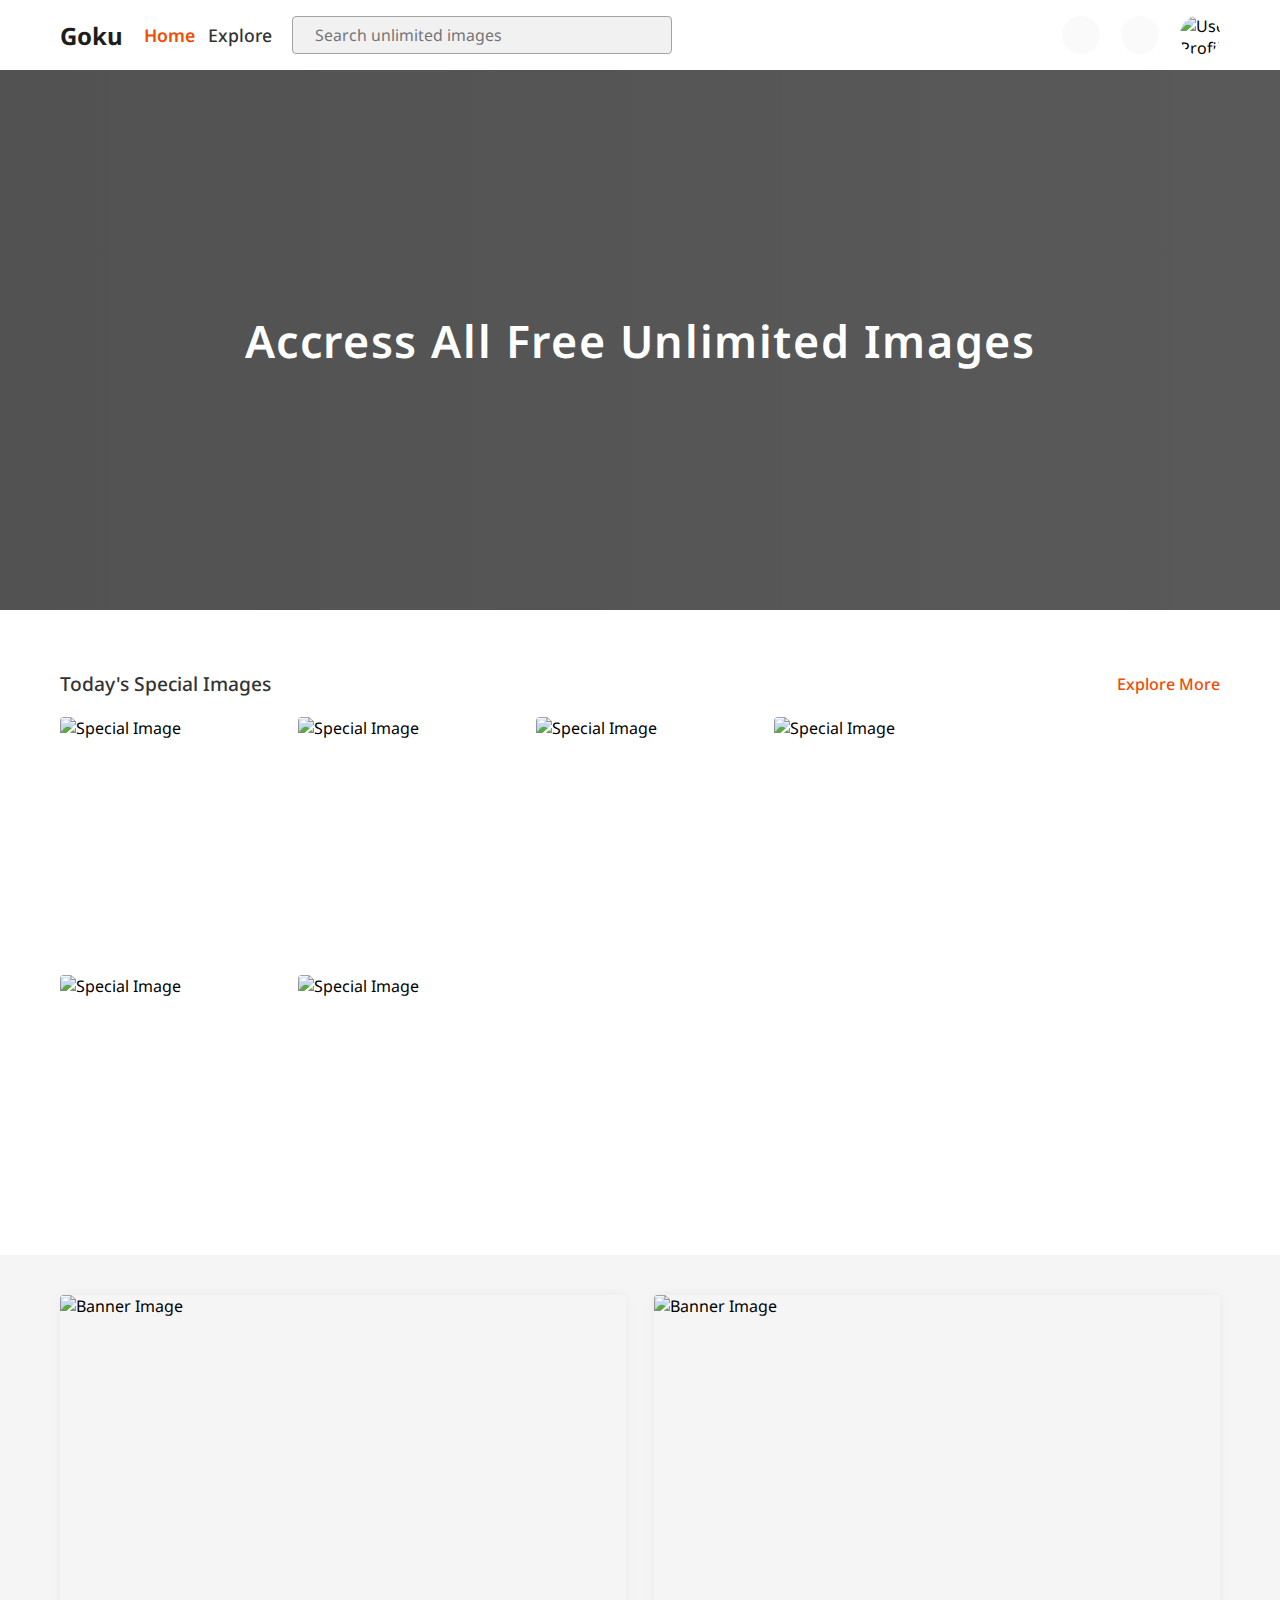
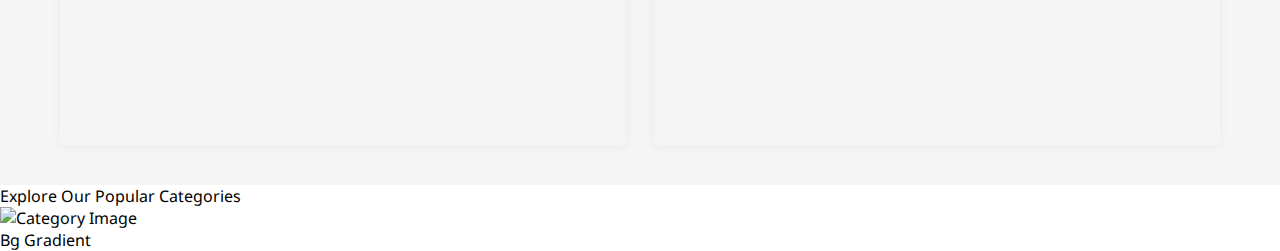
==== index.html @ 4a6ccb80 "added the categories section" ====
<!DOCTYPE html>
<html lang="en">

<head>
    <meta charset="UTF-8">
    <meta http-equiv="X-UA-Compatible" content="IE=edge">
    <meta name="viewport" content="width=device-width, initial-scale=1.0">
    <!-- Font Awesome cdn link -->
    <script src="https://kit.fontawesome.com/676eaf438a.js" crossorigin="anonymous"></script>
    <!-- Custom Css link -->
    <link rel="stylesheet" href="./style.css">
    <title>Photo Collection</title>
</head>

<body>

    <div class="main_section" id="main_section">
        <!-- Navbar Section -->
        <nav>
            <div class="nav_left_section">
                <div class="logo_section">
                    <a href="#">Goku</a>
                </div>
                <div class="nav_items">
                    <a href="#" class="active">Home</a>
                    <a href="#">Explore</a>
                </div>
                <div class="search_section">
                    <i class="fa-solid fa-search"></i>
                    <input type="text" class="search_input" placeholder="Search unlimited images">
                </div>
            </div>
            <div class="nav_right_section">
                <div class="nav_icon favourite_section">
                    <i class="fa-solid fa-heart"></i>
                </div>
                <div class="nav_icon notification_section" id="notify_toggle">
                    <i class="fa-solid fa-bell" id="notify_icon"></i>
                </div>
                <!-- If user is logged in then they can see the profile detail -->
                <div class="profile_section" id="profile_toggle">
                    <img src="https://cdn.pixabay.com/photo/2022/07/24/23/46/artificial-intelligence-7342613_960_720.jpg"
                        alt="User Profile Picture" class="profile_pic">
                </div>
                <!-- If user is not logged in then have to create account -->
                <!-- <div class="button_section"></div> -->
            </div>
        </nav>
        <!-- When clickable action perform on notification and user profile -->
        <!-- For Notification Section -->
        <div class="notification_box" id="notification_box">
            <i class="fa-solid fa-caret-up notify_indicator"></i>
            <div class="notification_title">Latest Updates</div>
            <div class="all_notification_box">
                <div class="notification_card">
                    <img src="https://cdn.pixabay.com/photo/2022/07/24/23/46/artificial-intelligence-7342613_960_720.jpg"
                        alt="Notification Image" class="notfy_img">
                    <p class="notify_name">
                        <strong>Goku</strong> posted "It's nice image i have see.." Image.
                    </p>
                </div>
                <div class="notification_card">
                    <img src="https://cdn.pixabay.com/photo/2022/07/24/23/46/artificial-intelligence-7342613_960_720.jpg"
                        alt="Notification Image" class="notfy_img">
                    <p class="notify_name">
                        <strong>Goku</strong> posted "It's nice image i have see.." Image.
                    </p>
                </div>
                <div class="notification_card">
                    <img src="https://cdn.pixabay.com/photo/2022/07/24/23/46/artificial-intelligence-7342613_960_720.jpg"
                        alt="Notification Image" class="notfy_img">
                    <p class="notify_name">
                        <strong>Goku</strong> posted "It's nice image i have see.." Image.
                    </p>
                </div>
                <div class="notification_card">
                    <img src="https://cdn.pixabay.com/photo/2022/07/24/23/46/artificial-intelligence-7342613_960_720.jpg"
                        alt="Notification Image" class="notfy_img">
                    <p class="notify_name">
                        <strong>Goku</strong> posted "It's nice image i have see.." Image.
                    </p>
                </div>
                <div class="notification_card">
                    <img src="https://cdn.pixabay.com/photo/2022/07/24/23/46/artificial-intelligence-7342613_960_720.jpg"
                        alt="Notification Image" class="notfy_img">
                    <p class="notify_name">
                        <strong>Goku</strong> posted "It's nice image i have see.." Image.
                    </p>
                </div>
                <div class="notification_card">
                    <img src="https://cdn.pixabay.com/photo/2022/07/24/23/46/artificial-intelligence-7342613_960_720.jpg"
                        alt="Notification Image" class="notfy_img">
                    <p class="notify_name">
                        <strong>Goku</strong> posted "It's nice image i have see.." Image.
                    </p>
                </div>
                <div class="notification_card">
                    <img src="https://cdn.pixabay.com/photo/2022/07/24/23/46/artificial-intelligence-7342613_960_720.jpg"
                        alt="Notification Image" class="notfy_img">
                    <p class="notify_name">
                        <strong>Goku</strong> posted "It's nice image i have see.." Image.
                    </p>
                </div>
                <div class="notification_card">
                    <img src="https://cdn.pixabay.com/photo/2022/07/24/23/46/artificial-intelligence-7342613_960_720.jpg"
                        alt="Notification Image" class="notfy_img">
                    <p class="notify_name">
                        <strong>Goku</strong> posted "It's nice image i have see.." Image.
                    </p>
                </div>
                <div class="notification_card">
                    <img src="https://cdn.pixabay.com/photo/2022/07/24/23/46/artificial-intelligence-7342613_960_720.jpg"
                        alt="Notification Image" class="notfy_img">
                    <p class="notify_name">
                        <strong>Goku</strong> posted "It's nice image i have see.." Image.
                    </p>
                </div>
                <div class="notification_card">
                    <img src="https://cdn.pixabay.com/photo/2022/07/24/23/46/artificial-intelligence-7342613_960_720.jpg"
                        alt="Notification Image" class="notfy_img">
                    <p class="notify_name">
                        <strong>Goku</strong> posted "It's nice image i have see.." Image.
                    </p>
                </div>
                <div class="notification_card">
                    <img src="https://cdn.pixabay.com/photo/2022/07/24/23/46/artificial-intelligence-7342613_960_720.jpg"
                        alt="Notification Image" class="notfy_img">
                    <p class="notify_name">
                        <strong>Goku</strong> posted "It's nice image i have see.." Image.
                    </p>
                </div>
                <div class="notification_card">
                    <img src="https://cdn.pixabay.com/photo/2022/07/24/23/46/artificial-intelligence-7342613_960_720.jpg"
                        alt="Notification Image" class="notfy_img">
                    <p class="notify_name">
                        <strong>Goku</strong> posted "It's nice image i have see.." Image.
                    </p>
                </div>
                <div class="notification_card">
                    <img src="https://cdn.pixabay.com/photo/2022/07/24/23/46/artificial-intelligence-7342613_960_720.jpg"
                        alt="Notification Image" class="notfy_img">
                    <p class="notify_name">
                        <strong>Goku</strong> posted "It's nice image i have see.." Image.
                    </p>
                </div>
                <div class="notification_card">
                    <img src="https://cdn.pixabay.com/photo/2022/07/24/23/46/artificial-intelligence-7342613_960_720.jpg"
                        alt="Notification Image" class="notfy_img">
                    <p class="notify_name">
                        <strong>Goku</strong> posted "It's nice image i have see.." Image.
                    </p>
                </div>
                <div class="notification_card">
                    <img src="https://cdn.pixabay.com/photo/2022/07/24/23/46/artificial-intelligence-7342613_960_720.jpg"
                        alt="Notification Image" class="notfy_img">
                    <p class="notify_name">
                        <strong>Goku</strong> posted "It's nice image i have see.." Image.
                    </p>
                </div>
                <div class="notification_card">
                    <img src="https://cdn.pixabay.com/photo/2022/07/24/23/46/artificial-intelligence-7342613_960_720.jpg"
                        alt="Notification Image" class="notfy_img">
                    <p class="notify_name">
                        <strong>Goku</strong> posted "It's nice image i have see.." Image.
                    </p>
                </div>
                <div class="notification_card">
                    <img src="https://cdn.pixabay.com/photo/2022/07/24/23/46/artificial-intelligence-7342613_960_720.jpg"
                        alt="Notification Image" class="notfy_img">
                    <p class="notify_name">
                        <strong>Goku</strong> posted "It's nice image i have see.." Image.
                    </p>
                </div>
            </div>
        </div>
        <!-- For Profile Section -->
        <div class="profile_box" id="profile_box">
            <i class="fa-solid fa-caret-up box_indicator"></i>
            <!-- <i class="fa-solid fa-chevron-up box_indicator"></i> -->
            <div class="user_name">Gokarna Adhikari</div>
            <div class="divider"></div>
            <div class="profile_action_box">
                <div class="action_card">
                    <div class="action_icon"><i class="fa-solid fa-upload"></i></div>
                    <div class="action_name">Upload Image</div>
                </div>
                <div class="divider"></div>
                <div class="action_card">
                    <div class="action_icon"><i class="fa-solid fa-user"></i></div>
                    <div class="action_name">My Account</div>
                </div>
                <div class="action_card">
                    <div class="action_icon"><i class="fa-solid fa-gear"></i></div>
                    <div class="action_name">Settings</div>
                </div>
                <div class="action_card">
                    <div class="action_icon"><i class="fa-solid fa-right-from-bracket"></i></div>
                    <div class="action_name">Logout</div>
                </div>
            </div>
        </div>
        <!-- ============================================================== -->
        <!-- Home, search, login/registe, upload, profile(settings, notification, logout) -->
        <!-- ============================================================== -->
        <!-- Hero Section -->
        <div class="hero_section">
            <div class="hero_title">Accress All Free Unlimited Images</div>
        </div>
        <!-- hero section images height will be 60vh only -->
        <!-- We picked these images to surprise you -->
        <div class="today_special">
            <div class="title_action_section">
                <div class="box_title">Today's Special Images</div>
                <a href="#">Explore More <i class="fa-solid fa-arrow-right"></i></a>
            </div>
            <div class="images_section">
                <div class="image_card">
                    <img src="https://cdn.pixabay.com/photo/2023/04/18/15/18/ai-generated-7935368_640.jpg"
                        alt="Special Image" class="special_img">
                    <div class="image_action_section">
                        <div class="image_name">
                            <h5 class="image_title">AI Created Cat Image</h5>
                            <a href="#" download><i class="fa-solid fa-download"></i></a>
                        </div>
                        <div class="image_action">
                            <button class="btn save"><i class="fa-solid fa-heart"></i></button>
                            <button class="btn share"><i class="fa-solid fa-share"></i></button>
                        </div>
                    </div>
                </div>
                <div class="image_card">
                    <img src="https://cdn.pixabay.com/photo/2023/05/01/02/23/ai-generated-7962006_640.jpg"
                        alt="Special Image" class="special_img">
                    <div class="image_action_section">
                        <div class="image_name">
                            <h5 class="image_title">AI Created Cat Image</h5>
                            <a href="#" download><i class="fa-solid fa-download"></i></a>
                        </div>
                        <div class="image_action">
                            <button class="btn save"><i class="fa-solid fa-heart"></i></button>
                            <button class="btn share"><i class="fa-solid fa-share"></i></button>
                        </div>
                    </div>
                </div>
                <div class="image_card">
                    <img src="https://cdn.pixabay.com/photo/2023/05/01/01/53/ai-generated-7961999_640.jpg"
                        alt="Special Image" class="special_img">
                    <div class="image_action_section">
                        <div class="image_name">
                            <h5 class="image_title">AI Created Cat Image</h5>
                            <a href="#" download><i class="fa-solid fa-download"></i></a>
                        </div>
                        <div class="image_action">
                            <button class="btn save"><i class="fa-solid fa-heart"></i></button>
                            <button class="btn share"><i class="fa-solid fa-share"></i></button>
                        </div>
                    </div>
                </div>
                <div class="image_card">
                    <img src="https://cdn.pixabay.com/photo/2023/02/06/21/32/ai-generated-7772790_640.jpg"
                        alt="Special Image" class="special_img">
                    <div class="image_action_section">
                        <div class="image_name">
                            <h5 class="image_title">AI Created Cat Image</h5>
                            <a href="#" download><i class="fa-solid fa-download"></i></a>
                        </div>
                        <div class="image_action">
                            <button class="btn save"><i class="fa-solid fa-heart"></i></button>
                            <button class="btn share"><i class="fa-solid fa-share"></i></button>
                        </div>
                    </div>
                </div>
                <div class="image_card">
                    <img src="https://cdn.pixabay.com/photo/2023/05/06/18/29/ai-generated-7974904_640.jpg"
                        alt="Special Image" class="special_img">
                    <div class="image_action_section">
                        <div class="image_name">
                            <h5 class="image_title">AI Created Cat Image</h5>
                            <a href="#" download><i class="fa-solid fa-download"></i></a>
                        </div>
                        <div class="image_action">
                            <button class="btn save"><i class="fa-solid fa-heart"></i></button>
                            <button class="btn share"><i class="fa-solid fa-share"></i></button>
                        </div>
                    </div>
                </div>
                <div class="image_card">
                    <img src="https://cdn.pixabay.com/photo/2023/04/16/19/11/dog-7930979_640.jpg" alt="Special Image"
                        class="special_img">
                    <div class="image_action_section">
                        <div class="image_name">
                            <h5 class="image_title">AI Created Cat Image</h5>
                            <a href="#" download><i class="fa-solid fa-download"></i></a>
                        </div>
                        <div class="image_action">
                            <button class="btn save"><i class="fa-solid fa-heart"></i></button>
                            <button class="btn share"><i class="fa-solid fa-share"></i></button>
                        </div>
                    </div>
                </div>
            </div>
        </div>
        <!-- Banner Section -->
        <div class="banner_section">
            <div class="banner_card">
                <img src="./img/banner1.png" alt="Banner Image" class="banner_img">
            </div>
            <div class="banner_card">
                <img src="./img/banner2.png" alt="Banner Image" class="banner_img">
            </div>
        </div>
        <!-- Popular Categories Images -->
        <div class="categories_section">
            <div class="category_title">Explore Our Popular Categories</div>
            <div class="category_box">
                <div class="category_card">
                    <img src="./img/bg1.png" alt="Category Image" class="cat_img">
                    <div class="cat_title">Bg Gradient</div>
                </div>
            </div>
        </div>
        
    </div>

    <!-- Custom JavaScript Cdn link -->
    <script src="./main.js"></script>

</body>

</html>
---- style.css ----
/*  */
@import url('https://fonts.googleapis.com/css2?family=Noto+Sans:wght@300;400;500;600&display=swap');

*{
    margin: 0;
    padding: 0;
    box-sizing: border-box;
    font-family: 'Noto Sans', sans-serif;
}

a{
    text-decoration: none;
}
li{
    list-style-type: none;
}

/* Create own custom scrollbar */
/* Width */
::-webkit-scrollbar{
    width: 5px;
}
/* Scrollbar Track */
::-webkit-scrollbar-track{
    background: #f0f0f0;
}
/* Scrollbar Handle */
::-webkit-scrollbar-thumb{
    background: #a8a8a8;
}
/* Scrollbar Handle Hover */
::-webkit-scrollbar-thumb:hover{
    background: #9a9a9a;
}


/* Main Section */
.main_section{
    width: 100%;
    min-height: 100vh;
    background: #ffffff;
}

/* Navbar Section */
nav{
    width: 100%;
    height: auto;
    display: flex;
    align-items: center;
    justify-content: space-between;
    padding: 15px 60px;
    transition: all 0.3s ease-out;
}
nav.fixed{
    position: fixed;
    width: 100%;
    height: auto;
    display: flex;
    align-items: center;
    justify-content: space-between;
    padding: 10px 60px;
    background: #fefefe;
    box-shadow: 0 1px 2px rgba(0, 0, 0, 0.2);
    z-index: 1;
}

/* Left Section */
.nav_left_section{
    display: flex;
    align-items: center;
    gap: 1.3rem;
}
.logo_section a{
    font-size: 1.5rem;
    font-weight: 700;
    color: #1d1d1d;
}
.nav_items{
    display: flex;
    align-items: center;
    column-gap: 0.8rem;
    transition: 0.5s ease-out;
}
.nav_items a{
    font-size: 1.1rem;
    font-weight: 500;
    color: #333333;
    transition: 0.5s ease-out;
}
.nav_items a:hover{
    color: #f14c05;
}
.nav_items .active{
    font-size: 1.1rem;
    font-weight: 600;
    color: #f14c05;
}
.search_section{
    width: 380px;
    height: 38px;
    display: flex;
    align-items: center;
    column-gap: 0.7rem;
    background: #f1f1f1;
    border: 1px solid #a3a3a3;
    border-radius: 4px;
    overflow: hidden;
    padding: 0 10px;
}
.search_section i{
    font-size: 1.0rem;
    color: #1d1d1d;
}
.search_input{
    width: 100%;
    height: 100%;
    font-size: 0.99rem;
    color: #1d1d1d;
    outline: none;
    border: none;
    background: transparent;
}

/* Right Section */
.nav_right_section{
    display: flex;
    align-items: center;
    gap: 1.3rem;
}
.nav_icon{
    width: 38px;
    height: 38px;
    border-radius: 50%;
    background: #fafafa;
    display: flex;
    align-items: center;
    justify-content: center;
    cursor: pointer;
    transition: all 0.5s ease-out;
}
.nav_icon i{
    font-size: 1.3rem;
    color: #333333;
    transition: all 0.5s ease-out;
}
.nav_icon:hover{
    background: #dedede;
}
.nav_icon:hover i{
    color: #f14c05;
}
.notification_active{
    background: #dedede;
    color: #f14c05;
}
.profile_section{
    width: 40px;
    height: 40px;
    border-radius: 50%;
    cursor: pointer;
    overflow: hidden;
}
.profile_section img{
    width: 100%;
    height: 100%;
    object-fit: cover;
    object-position: center;
}

/* For Click to Show Notification */
.notification_box{
    position: fixed;
    float: right;
    right: -100%;
    top: 9%;
    width: 390px;
    min-height: 78vh;
    max-height: 85vh;
    background: #ffffff;
    box-shadow: 0 1px 20px rgba(0, 0, 0, 0.2);
    border-radius: 4px;
    padding: 20px;
    display: flex;
    align-items: center;
    flex-direction: column;
    gap: 1.2rem;
    border: 1px solid #dfdfdf;
    transition: all 0.2s ease-out;
    z-index: 1;
}
.notify_indicator{
    position: absolute;
    top: -5%;
    right: 27%;
    font-size: 3.7rem;
    color: #ffffff;
}
.notification_title{
    font-size: 1.3rem;
    font-weight: 600;
    color: #1d1d1d;
    padding: 10px 20px;
    text-align: center;
}
.all_notification_box{
    width: 100%;
    max-height: 65vh;
    overflow-y: scroll;
}
.all_notification_box ::-webkit-scrollbar{
    display: none !important;
}
.notification_card{
    display: flex;
    align-items: flex-start;
    column-gap: 0.7rem;
    padding: 10px;
    border-radius: 4px;
    background: transparent;
    margin-bottom: 1.0rem;
    cursor: pointer;
    transition: 0.2s ease-out;
}
.notification_card img{
    width: 30px;
    height: 30px;
    border-radius: 50%;
}
.notify_name{
    font-size: 0.92rem;
    color: #1d1d1d;
}
.notification_card:hover{
    background: #dedede;
}

/* For Click to Show Profile Section */
.profile_box{
    position: fixed;
    float: right;
    right: -100%;
    top: 9%;
    width: 250px;
    max-height: 45vh;
    background: #ffffff;
    box-shadow: 0 1px 20px rgba(0, 0, 0, 0.2);
    border-radius: 4px;
    padding: 20px;
    display: flex;
    align-items: center;
    flex-direction: column;
    /* border: 1px solid #dfdfdf; */
    /* border: 1px solid #a8a8a8; */
    border: 1px solid #dfdfdf;
    transition: all 0.2s ease-out;
    z-index: 1;
}
.box_indicator{
    position: absolute;
    top: -9%;
    right: 18%;
    font-size: 3.7rem;
    color: #ffffff;
}
.user_name{
    font-size: 1.2rem;
    font-weight: 600;
    color: #1d1d1d;
    letter-spacing: 0.07rem;
}
.divider{
    width: 100%;
    height: 1px;
    background: #dedede;
    margin: 0.6rem 0;
}
.profile_action_box{
    width: 100%;
    height: auto;
}
.action_card{
    display: flex;
    align-items: center;
    column-gap: 0.9rem;
    background: transparent;
    transition: 0.3s ease-out;
    cursor: pointer;
    padding: 10px;
    border-radius: 4px;
}
.action_card:hover{
    background: #dedede;
}
.action_card .action_icon{
    width: 30px;
    height: 30px;
    display: flex;
    align-items: center;
    justify-content: center;
}
.action_icon i{
    font-size: 1.2rem;
    color: #1d1d1d;
}
.action_name{
    font-size: 1.2rem;
    font-weight: 500;
    color: #1d1d1d;
}



/* Hero Section */
.hero_section{
    width: 100%;
    height: 60vh;
    background: linear-gradient(to right, rgba(0, 0, 0, 0.68), rgba(0, 0, 0, 0.67), rgba(0, 0, 0, 0.66), rgba(0, 0, 0, 0.65)), url("./img/bg3.png") no-repeat;
    background-size: cover;
    background-position: center center;
    display: flex;
    align-items: center;
    justify-content: center;
    flex-direction: column;
}
.hero_title{
    font-size: 2.8rem;
    font-weight: 600;
    letter-spacing: 0.1rem;
    color: #ffffff;
}

/* Today Special Images Section */
.today_special{
    width: 100%;
    height: auto;
    display: flex;
    align-items: flex-start;
    flex-direction: column;
    padding: 40px 60px;
}
.title_action_section{
    width: 100%;
    height: auto;
    display: flex;
    align-items: center;
    justify-content: space-between;
    padding: 20px 0;
}
.box_title{
    font-size: 1.2rem;
    font-weight: 500;
    color: #333333;
}
.title_action_section a{
    font-size: 1.0rem;
    font-weight: 500;
    color: #f14c05;
}
.images_section{
    width: 100%;
    height: auto;
    display: flex;
    align-items: flex-start;
    flex-wrap: wrap;
    gap: 1.12rem;
}
.image_card{
    position: relative;
    width: 220px;
    height: 240px;
    border-radius: 4px;
    cursor: pointer;
    overflow: hidden;
    transition: opacity 0.5s ease-out;
}
.image_card img{
    width: 100%;
    height: 100%;
    transition: 0.5s ease-out;
}
/* On Card Hover */
.image_action_section{
    opacity: 0;
    transition: 0.5s ease-out;
}
.image_name{
    position: absolute;
    bottom: 0;
    left: 0;
    right: 0;
    width: 100%;
    height: auto;
    background: linear-gradient(to bottom, rgba(0, 0, 0, 0.05), rgba(0, 0, 0, 0.15), rgba(0, 0, 0, 0.35), rgba(0, 0, 0, 0.45), rgba(0, 0, 0, 0.65), rgba(0, 0, 0, 0.75));
    display: flex;
    align-items: center;
    justify-content: space-between;
    padding: 12px;
    z-index: 1;
    transition: 0.5s ease-out;
}
.image_name .image_title{
    font-size: 0.89rem;
    font-weight: 500;
    color: #ffffff;
}
.image_name a{
    font-size: 1.3rem;
    color: #f14c05;
    background: transparent;
    transition: transform 0.3s ease-out;
}
.image_name a:hover{
    transform: scale(1.1);
}

.image_action{
    position: absolute;
    float: right;
    top: 0;
    right: 0;
    width: auto;
    height: 100%;
    background: linear-gradient(to right, rgba(0, 0, 0, 0.05), rgba(0, 0, 0, 0.15), rgba(0, 0, 0, 0.35), rgba(0, 0, 0, 0.45), rgba(0, 0, 0, 0.65), rgba(0, 0, 0, 0.75));
    display: flex;
    align-items: flex-start;
    justify-content: start;
    flex-direction: column;
    row-gap: 1.2rem;
    padding: 12px 15px;
    transition: 0.5s ease-out;
}
.image_action button{
    outline: none;
    border: none;
    background: transparent;
    font-size: 1.3rem;
    color: #f14c05;
    background: transparent;
    cursor: pointer;
    transition: transform 0.3s ease-out;
}
.image_action button:hover{
    transform: scale(1.1);
}
.image_card:hover .image_action_section{
    opacity: 1;
    transition: 0.5s ease-out;
}

/* Banner SEction */
.banner_section{
    width: 100%;
    height: auto;
    background: rgba(0, 0, 0, 0.04);
    display: flex;
    align-items: center;
    gap: 1.7rem;
    padding: 40px 60px;
}
.banner_card{
    width: 49%;
    height: 50vh;
    border-radius: 4px;
    box-shadow: 0 0.5px 12px rgba(0, 0, 0, 0.05);
    overflow: hidden;
}
.banner_card img{
    width: 100%;
    height: 100%;
    object-fit: cover;
    object-position: center;
}






/*  */
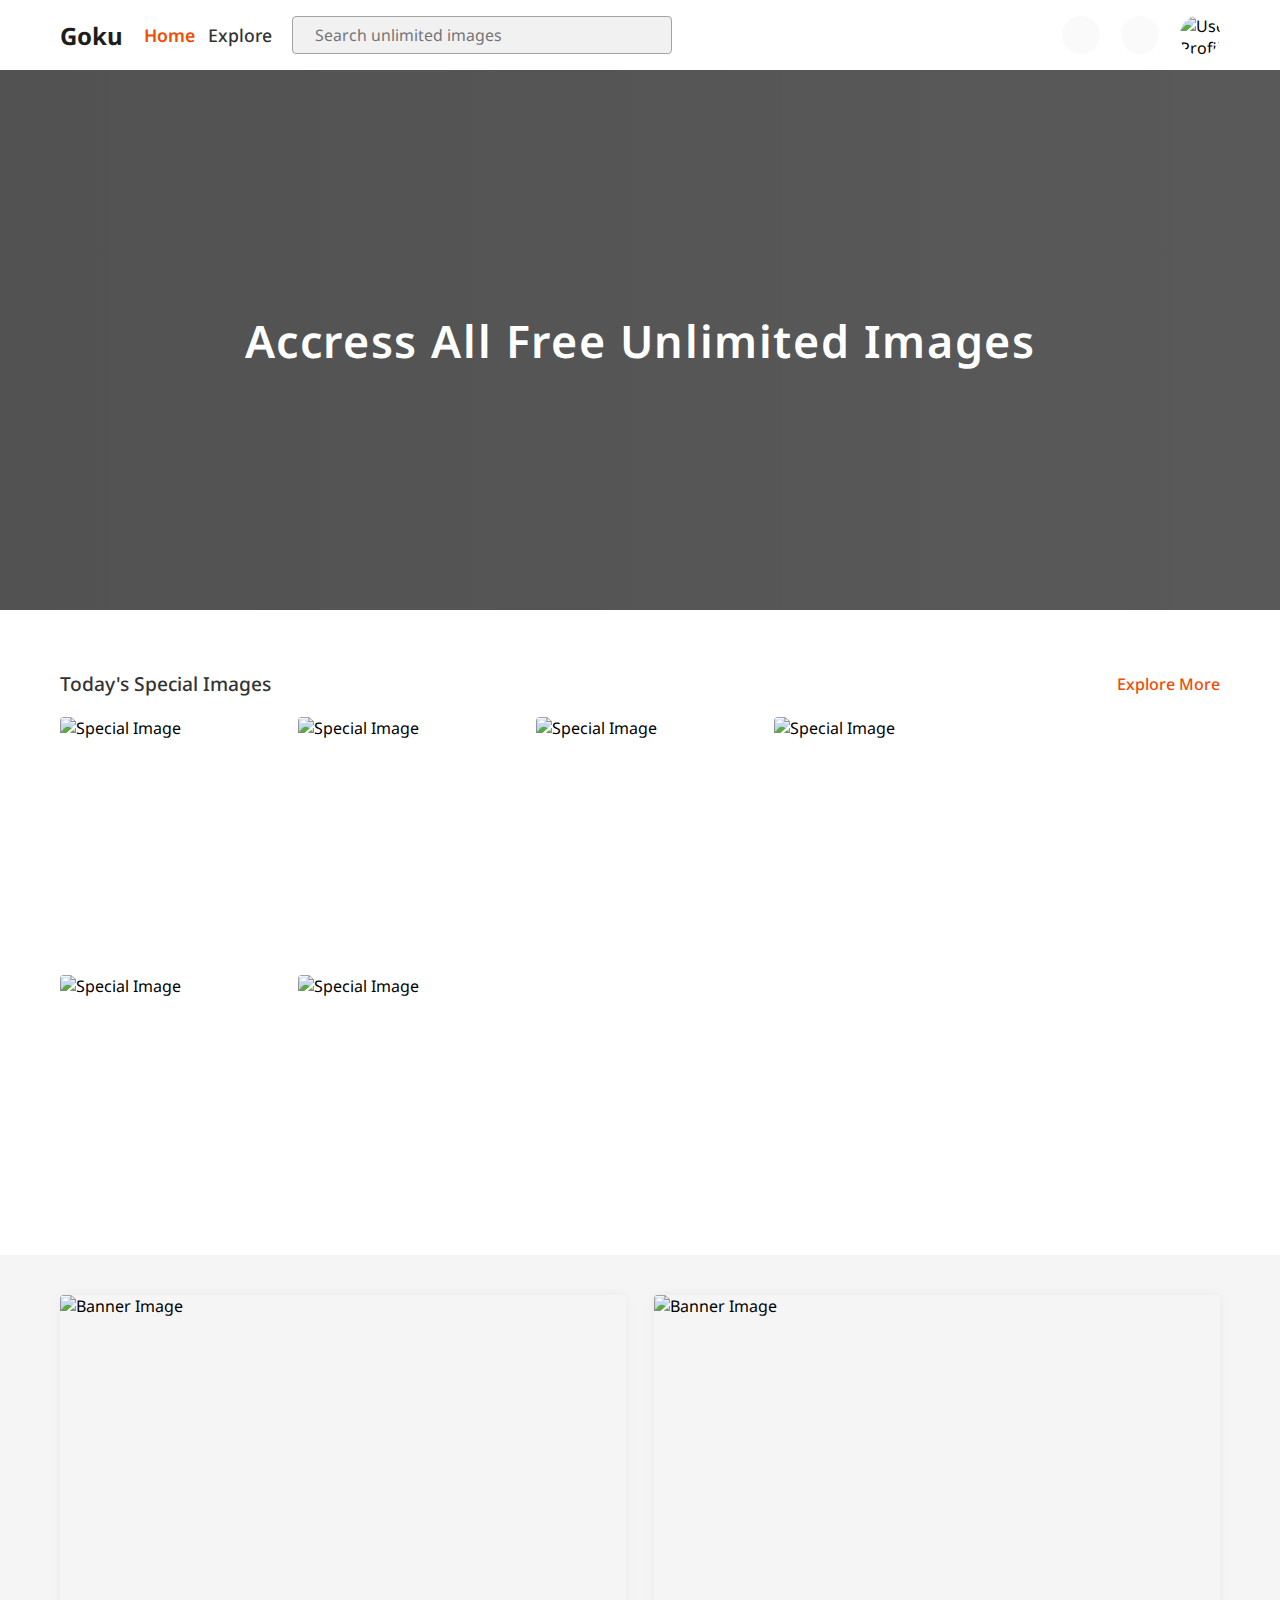
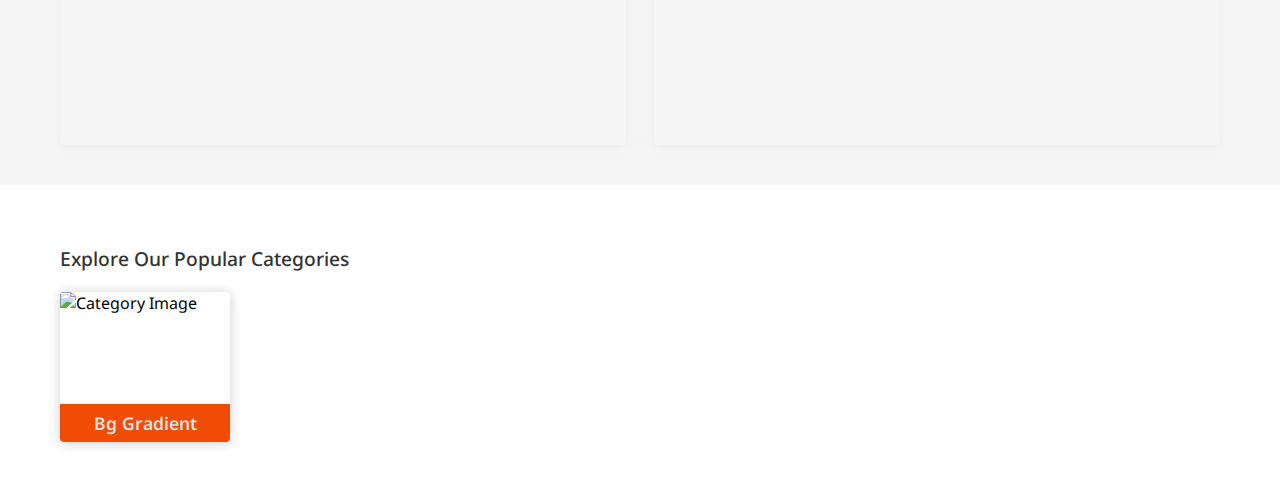
==== commit e1cc3931: "changes" ====
--- a/index.html
+++ b/index.html
@@ -314,12 +314,11 @@
             <div class="category_title">Explore Our Popular Categories</div>
             <div class="category_box">
                 <div class="category_card">
-                    <img src="./img/bg1.png" alt="Category Image" class="cat_img">
+                    <img src="./img/bg2.png" alt="Category Image" class="cat_img">
                     <div class="cat_title">Bg Gradient</div>
                 </div>
             </div>
         </div>
-        
     </div>
 
     <!-- Custom JavaScript Cdn link -->
--- a/style.css
+++ b/style.css
@@ -472,6 +472,62 @@
 }
 
 
+/* Popular Categories Section */
+.categories_section{
+    width: 100%;
+    height: auto;
+    display: flex;
+    align-items: flex-start;
+    flex-direction: column;
+    padding: 40px 60px;
+}
+.category_title{
+    font-size: 1.2rem;
+    font-weight: 500;
+    color: #333333;
+    padding: 20px 0;
+}
+.category_box{
+    width: 100%;
+    height: auto;
+    display: flex;
+    align-items: center;
+    gap: 1.3rem;
+}
+.category_card{
+    position: relative;
+    width: 170px;
+    height: 150px;
+    border-radius: 4px;
+    display: flex;
+    align-items: center;
+    justify-content: start;
+    flex-direction: column;
+    box-shadow: 0 1px 12px rgba(0, 0, 0, 0.2);
+    overflow: hidden;
+}
+.category_card .cat_img{
+    width: 100%;
+    height: 80%;
+    object-fit: cover;
+    object-position: center;
+}
+.cat_title{
+    position: absolute;
+    bottom: 0;
+    left: 0;
+    right: 0;
+    font-size: 1.1rem;
+    font-weight: 600;
+    color: #dedede;
+    padding: 7px;
+    background: #f14c05;
+    display: flex;
+    align-items: center;
+    justify-content: center;
+}
+
+
 
 
 
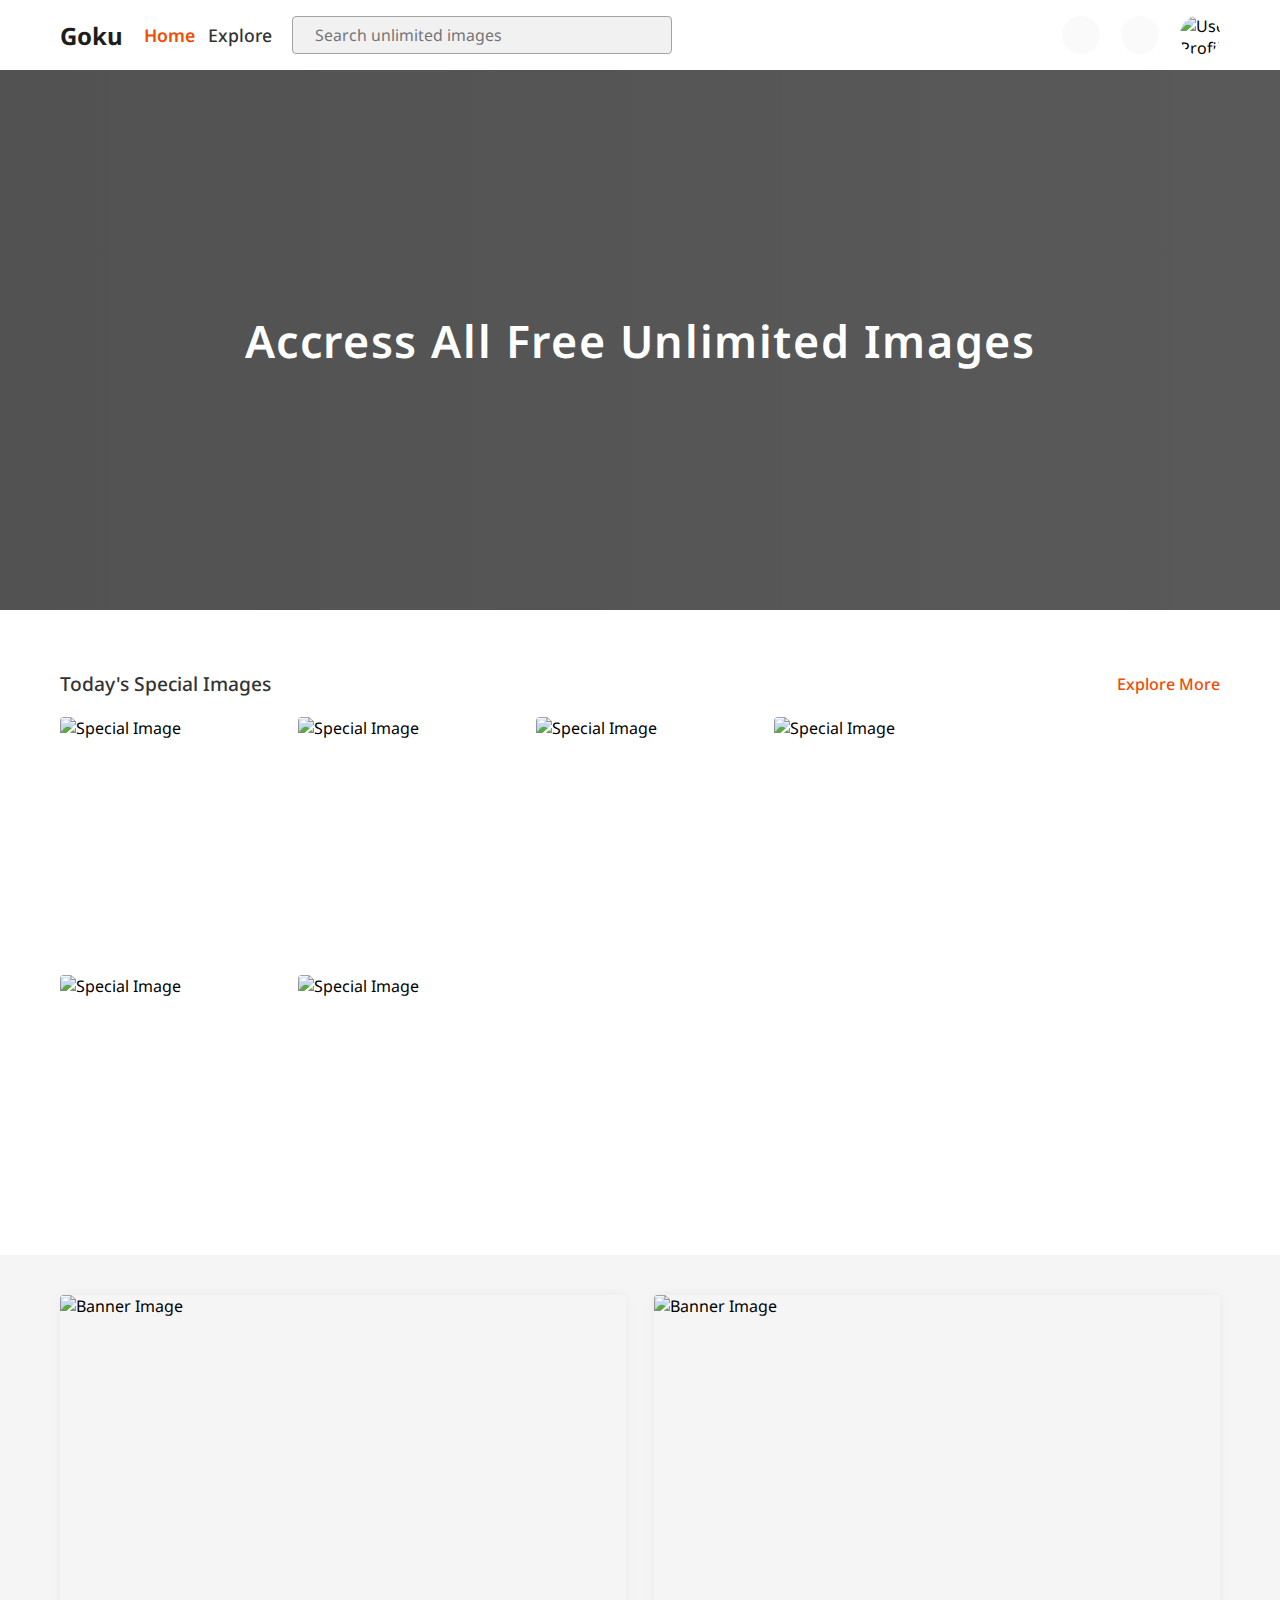
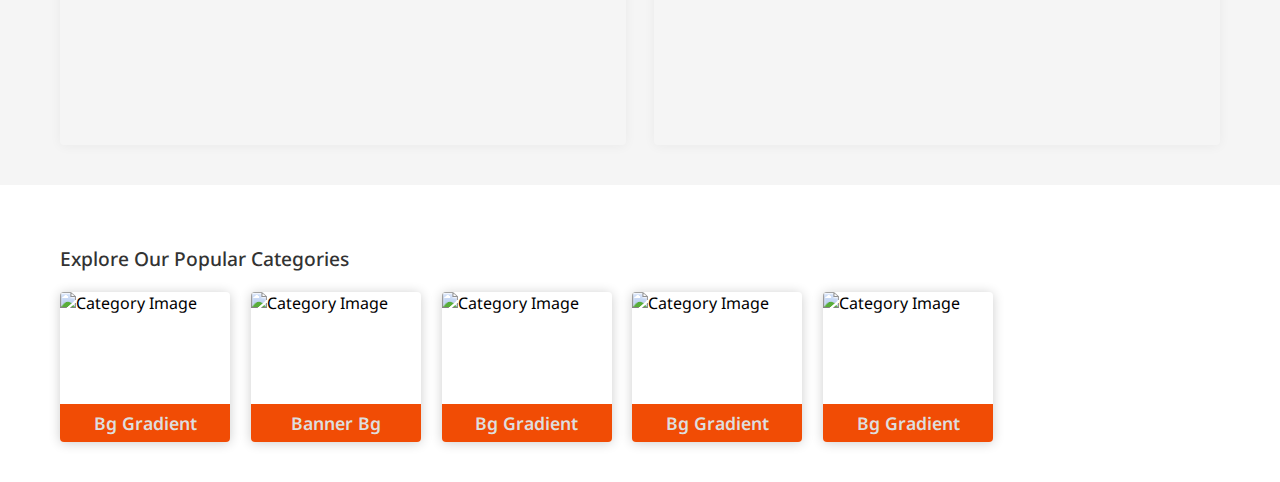
==== commit 2d165610: "done something" ====
--- a/index.html
+++ b/index.html
@@ -314,9 +314,25 @@
             <div class="category_title">Explore Our Popular Categories</div>
             <div class="category_box">
                 <div class="category_card">
+                    <img src="./img/bg1.png" alt="Category Image" class="cat_img">
+                    <div class="cat_title">Bg Gradient</div>
+                </div>
+                <div class="category_card">
+                    <img src="./img/banner1.png" alt="Category Image" class="cat_img">
+                    <div class="cat_title">Banner Bg</div>
+                </div>
+                <div class="category_card">
                     <img src="./img/bg2.png" alt="Category Image" class="cat_img">
                     <div class="cat_title">Bg Gradient</div>
                 </div>
+                <div class="category_card">
+                    <img src="./img/banner2.png" alt="Category Image" class="cat_img">
+                    <div class="cat_title">Bg Gradient</div>
+                </div>
+                <div class="category_card">
+                    <img src="./img/bg2.png" alt="Category Image" class="cat_img">
+                    <div class="cat_title">Bg Gradient</div>
+                </div>
             </div>
         </div>
     </div>
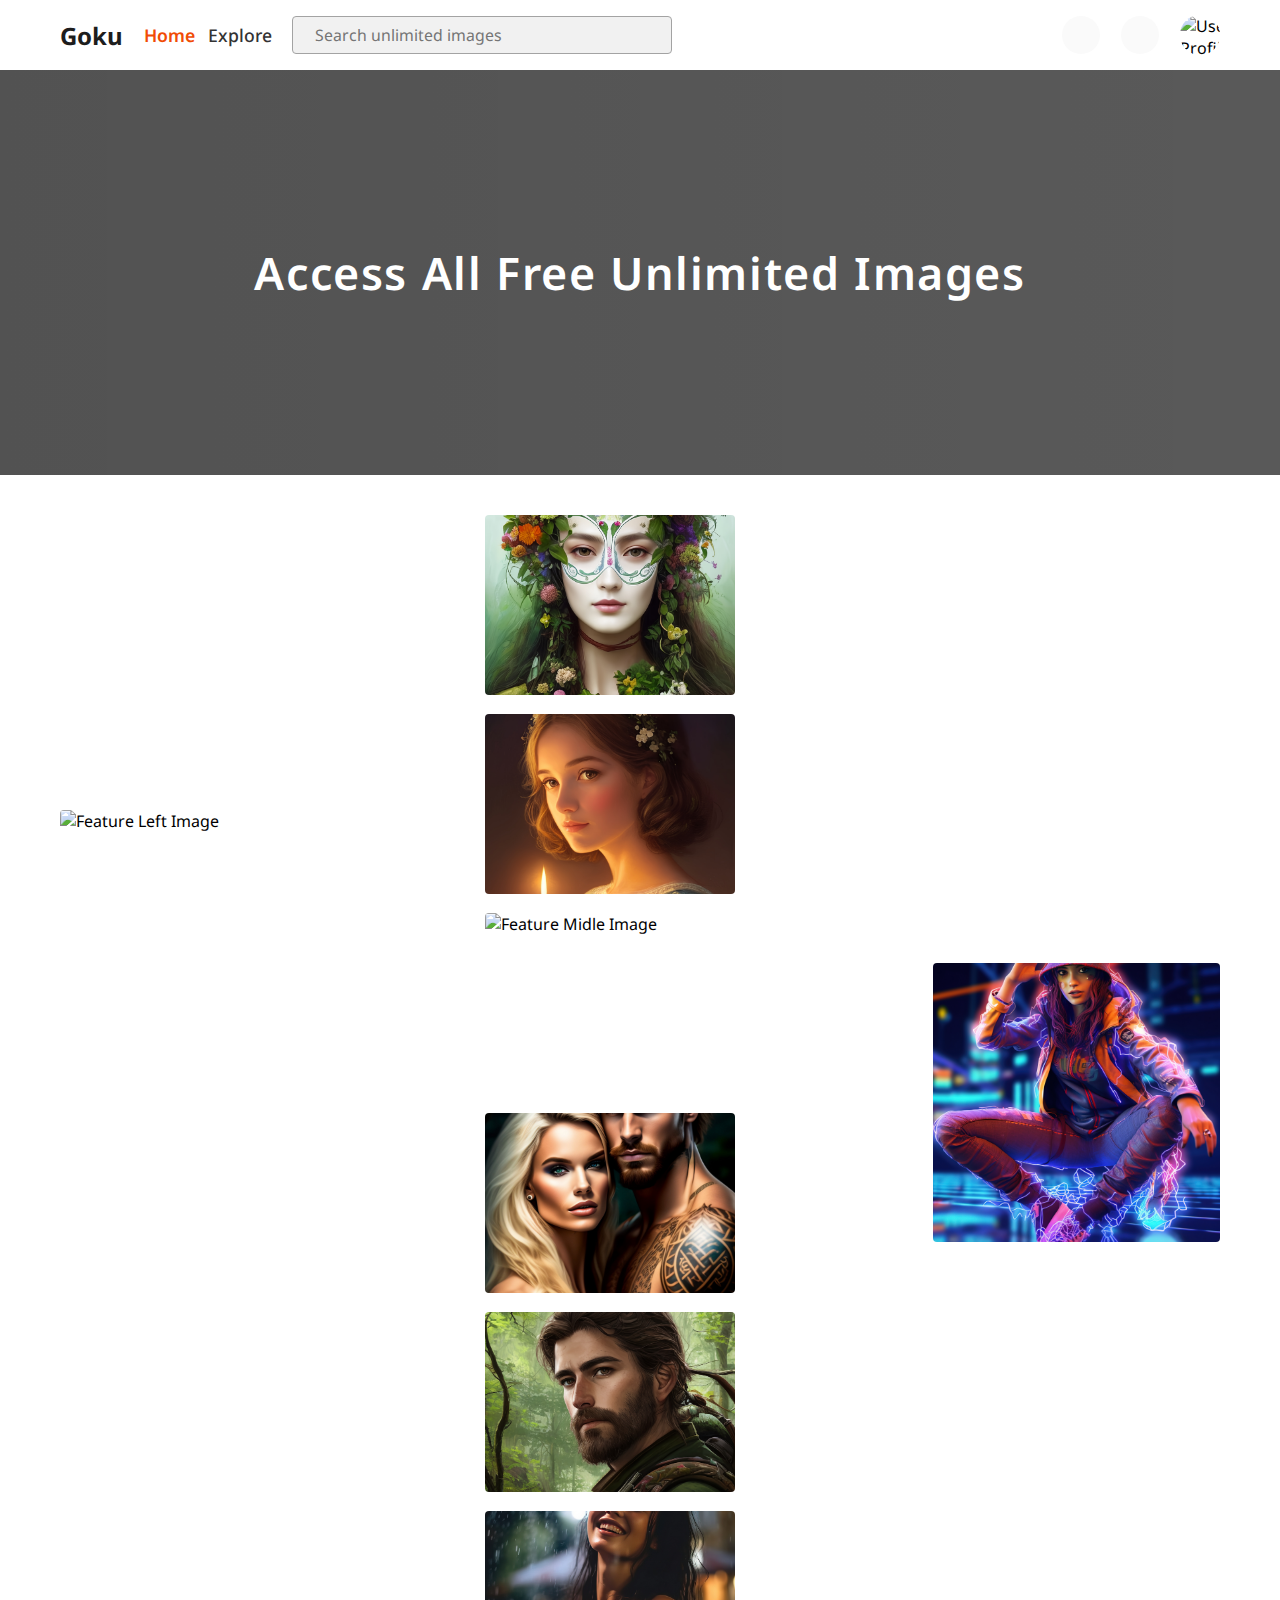
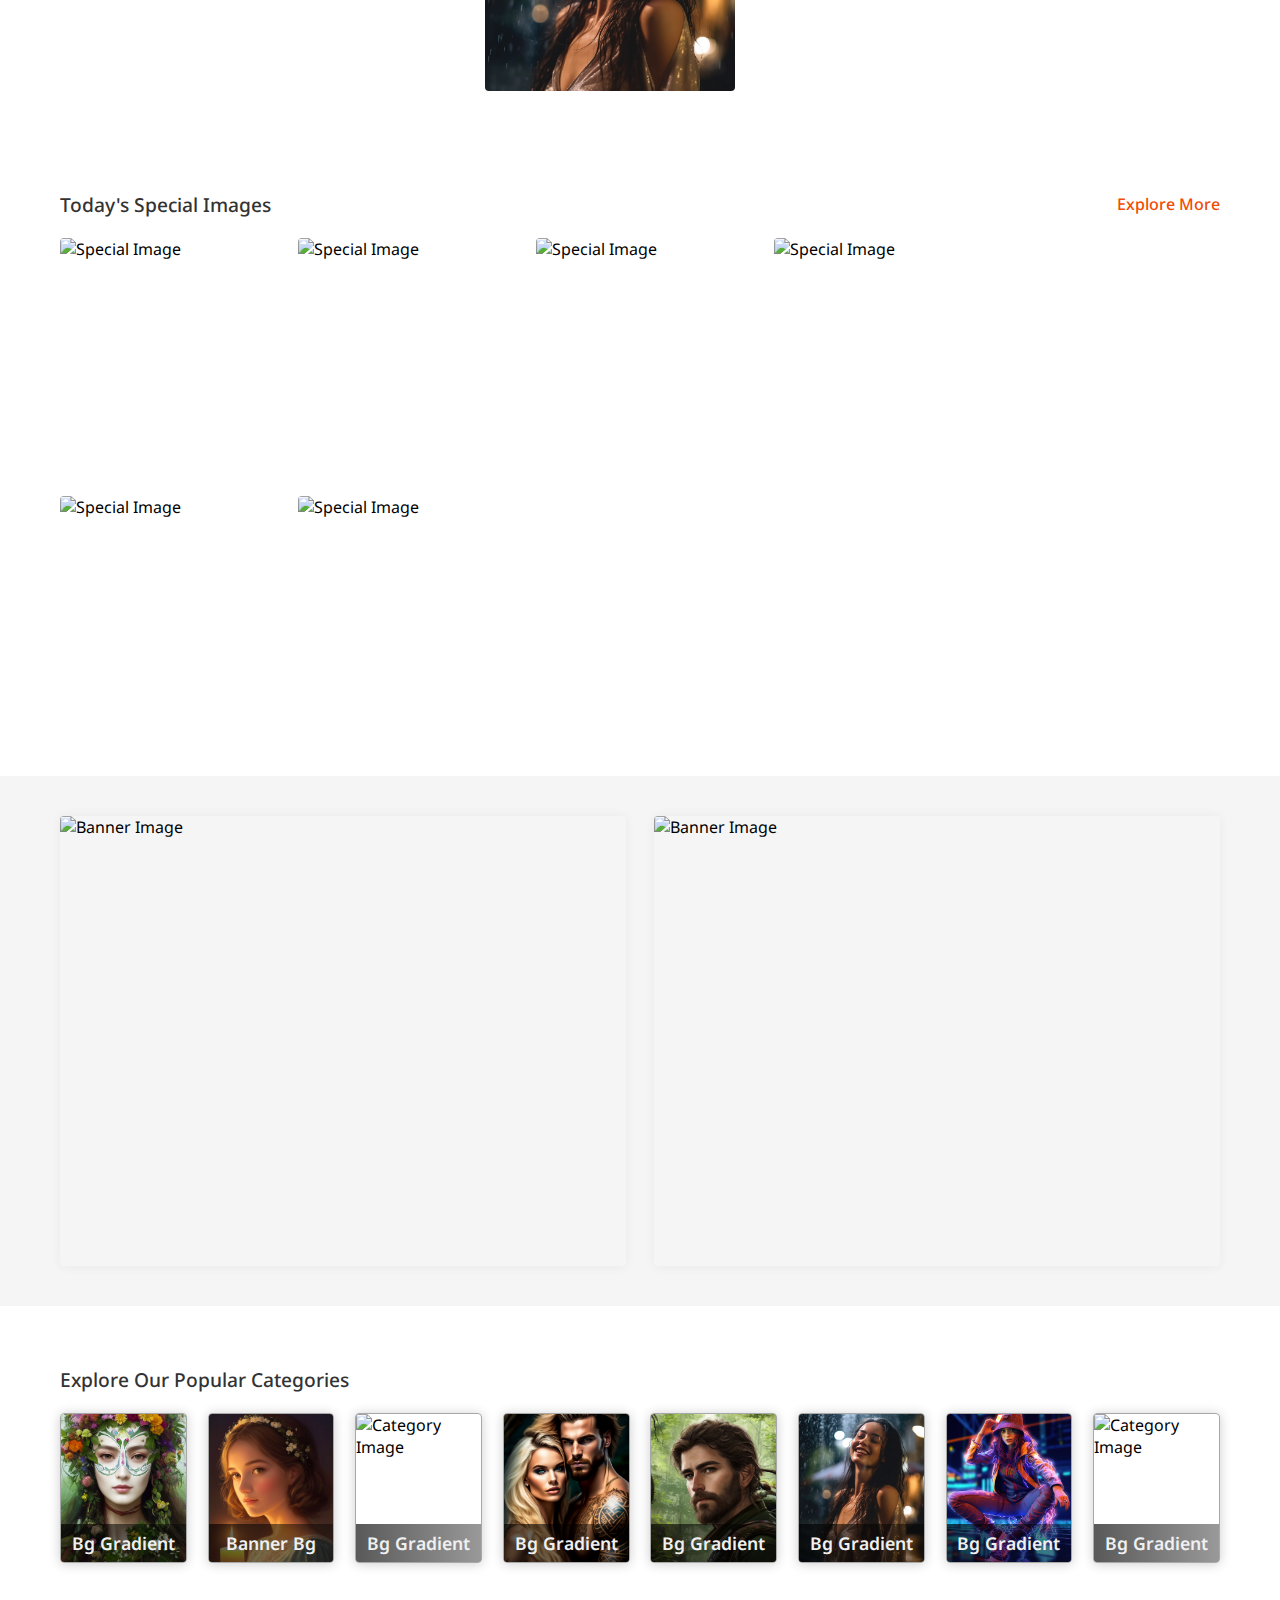
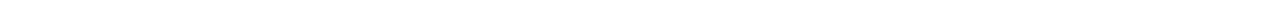
==== commit e051441f: "added footer box" ====
--- a/index.html
+++ b/index.html
@@ -9,7 +9,7 @@
     <script src="https://kit.fontawesome.com/676eaf438a.js" crossorigin="anonymous"></script>
     <!-- Custom Css link -->
     <link rel="stylesheet" href="./style.css">
-    <title>Photo Collection</title>
+    <title>Home | Goku App</title>
 </head>
 
 <body>
@@ -19,11 +19,11 @@
         <nav>
             <div class="nav_left_section">
                 <div class="logo_section">
-                    <a href="#">Goku</a>
+                    <a href="./index.html">Goku</a>
                 </div>
                 <div class="nav_items">
-                    <a href="#" class="active">Home</a>
-                    <a href="#">Explore</a>
+                    <a href="./index.html" class="active">Home</a>
+                    <a href="./explore.html">Explore</a>
                 </div>
                 <div class="search_section">
                     <i class="fa-solid fa-search"></i>
@@ -31,9 +31,9 @@
                 </div>
             </div>
             <div class="nav_right_section">
-                <div class="nav_icon favourite_section">
+                <a href="./favourite.html" class="nav_icon favourite_section">
                     <i class="fa-solid fa-heart"></i>
-                </div>
+                </a>
                 <div class="nav_icon notification_section" id="notify_toggle">
                     <i class="fa-solid fa-bell" id="notify_icon"></i>
                 </div>
@@ -204,9 +204,27 @@
         <!-- ============================================================== -->
         <!-- Hero Section -->
         <div class="hero_section">
-            <div class="hero_title">Accress All Free Unlimited Images</div>
+            <div class="hero_title">Access All Free Unlimited Images</div>
         </div>
         <!-- hero section images height will be 60vh only -->
+        <!-- Features Image Section -->
+        <div class="feature_images">
+            <div class="left_img_section">
+                <img src="./img/banner1.png" alt="Feature Left Image" class="left_img">
+            </div>
+            <div class="middle_img_section">
+                <img src="./img/cat1.jpg" alt="Feature Midle Image" class="midle_img">
+                <img src="./img/cat2.jpg" alt="Feature Midle Image" class="midle_img">
+                <img src="./img/cat3.jpg" alt="Feature Midle Image" class="midle_img">
+                <img src="./img/cat4.jpg" alt="Feature Midle Image" class="midle_img">
+                <img src="./img/cat5.jpg" alt="Feature Midle Image" class="midle_img">
+                <img src="./img/cat6.jpg" alt="Feature Midle Image" class="midle_img">
+            </div>
+            <div class="right_img_section">
+                <img src="./img/cat7.jpg" alt="Feature Right Image" class="right_img">
+                <!-- <img src="./img/banner2.png" alt="Feature Right Image" class="right_img"> -->
+            </div>
+        </div>
         <!-- We picked these images to surprise you -->
         <div class="today_special">
             <div class="title_action_section">
@@ -314,27 +332,47 @@
             <div class="category_title">Explore Our Popular Categories</div>
             <div class="category_box">
                 <div class="category_card">
-                    <img src="./img/bg1.png" alt="Category Image" class="cat_img">
+                    <img src="./img/cat1.jpg" alt="Category Image" class="cat_img">
+                    <div class="cat_title">Bg Gradient</div>
+                </div>
+                <div class="category_card">
+                    <img src="./img/cat2.jpg" alt="Category Image" class="cat_img">
+                    <div class="cat_title">Banner Bg</div>
+                </div>
+                <div class="category_card">
+                    <img src="./img/cat3.jpg" alt="Category Image" class="cat_img">
+                    <div class="cat_title">Bg Gradient</div>
+                </div>
+                <div class="category_card">
+                    <img src="./img/cat4.jpg" alt="Category Image" class="cat_img">
+                    <div class="cat_title">Bg Gradient</div>
+                </div>
+                <div class="category_card">
+                    <img src="./img/cat5.jpg" alt="Category Image" class="cat_img">
+                    <div class="cat_title">Bg Gradient</div>
+                </div>
+                <div class="category_card">
+                    <img src="./img/cat6.jpg" alt="Category Image" class="cat_img">
+                    <div class="cat_title">Bg Gradient</div>
+                </div>
+                <div class="category_card">
+                    <img src="./img/cat7.jpg" alt="Category Image" class="cat_img">
                     <div class="cat_title">Bg Gradient</div>
                 </div>
                 <div class="category_card">
                     <img src="./img/banner1.png" alt="Category Image" class="cat_img">
-                    <div class="cat_title">Banner Bg</div>
-                </div>
-                <div class="category_card">
-                    <img src="./img/bg2.png" alt="Category Image" class="cat_img">
-                    <div class="cat_title">Bg Gradient</div>
-                </div>
-                <div class="category_card">
-                    <img src="./img/banner2.png" alt="Category Image" class="cat_img">
-                    <div class="cat_title">Bg Gradient</div>
-                </div>
-                <div class="category_card">
-                    <img src="./img/bg2.png" alt="Category Image" class="cat_img">
-                    <div class="cat_title">Bg Gradient</div>
-                </div>
-            </div>
-        </div>
+                    <div class="cat_title">Bg Gradient</div>
+                </div>
+            </div>
+        </div>
+        <!-- Footer Section -->
+        <footer class="footer_section">
+            <div class="about_section"></div>
+            <div class="popular_tags"></div>
+            <div class="quick_link"></div>
+            <div class="social_link"></div>
+        </footer>
+        <!--  -->
     </div>
 
     <!-- Custom JavaScript Cdn link -->
--- a/style.css
+++ b/style.css
@@ -313,7 +313,7 @@
 /* Hero Section */
 .hero_section{
     width: 100%;
-    height: 60vh;
+    height: 45vh;
     background: linear-gradient(to right, rgba(0, 0, 0, 0.68), rgba(0, 0, 0, 0.67), rgba(0, 0, 0, 0.66), rgba(0, 0, 0, 0.65)), url("./img/bg3.png") no-repeat;
     background-size: cover;
     background-position: center center;
@@ -328,6 +328,58 @@
     letter-spacing: 0.1rem;
     color: #ffffff;
 }
+
+/* Feature Image Styling */
+.feature_images{
+    width: 100%;
+    height: auto;
+    padding: 40px 60px;
+    display: flex;
+    align-items: center;
+    gap: 1.5rem;
+}
+.left_img_section{
+    width: 35%;
+    height: 65vh;
+}
+.left_img_section img{
+    width: 100%;
+    height: 100%;
+    border-radius: 4px;
+    object-fit: cover;
+    object-position: center;
+}
+.middle_img_section{
+    width: 37%;
+    height: auto;
+    display: flex;
+    align-items: center;
+    flex-wrap: wrap;
+    gap: 1.2rem;
+}
+.middle_img_section img{
+    width: 250px;
+    height: 20vh;
+    border-radius: 4px;
+    object-fit: cover;
+    object-position: center;
+}
+.right_img_section{
+    width: 25%;
+    height: auto;
+    display: flex;
+    align-items: center;
+    flex-wrap: wrap;
+    gap: 1.2rem;
+}
+.right_img_section img{
+    width: 100%;
+    height: 31vh;
+    border-radius: 4px;
+    object-fit: cover;
+    object-position: center;
+}
+
 
 /* Today Special Images Section */
 .today_special{
@@ -504,11 +556,13 @@
     justify-content: start;
     flex-direction: column;
     box-shadow: 0 1px 12px rgba(0, 0, 0, 0.2);
+    border: 1px solid #a8a8a8;
     overflow: hidden;
+    cursor: pointer;
 }
 .category_card .cat_img{
     width: 100%;
-    height: 80%;
+    height: 100%;
     object-fit: cover;
     object-position: center;
 }
@@ -519,9 +573,9 @@
     right: 0;
     font-size: 1.1rem;
     font-weight: 600;
-    color: #dedede;
+    color: #f0f0f0;
     padding: 7px;
-    background: #f14c05;
+    background: linear-gradient(to left, rgba(0, 0, 0, 0.4), rgba(0, 0, 0, 0.65));
     display: flex;
     align-items: center;
     justify-content: center;
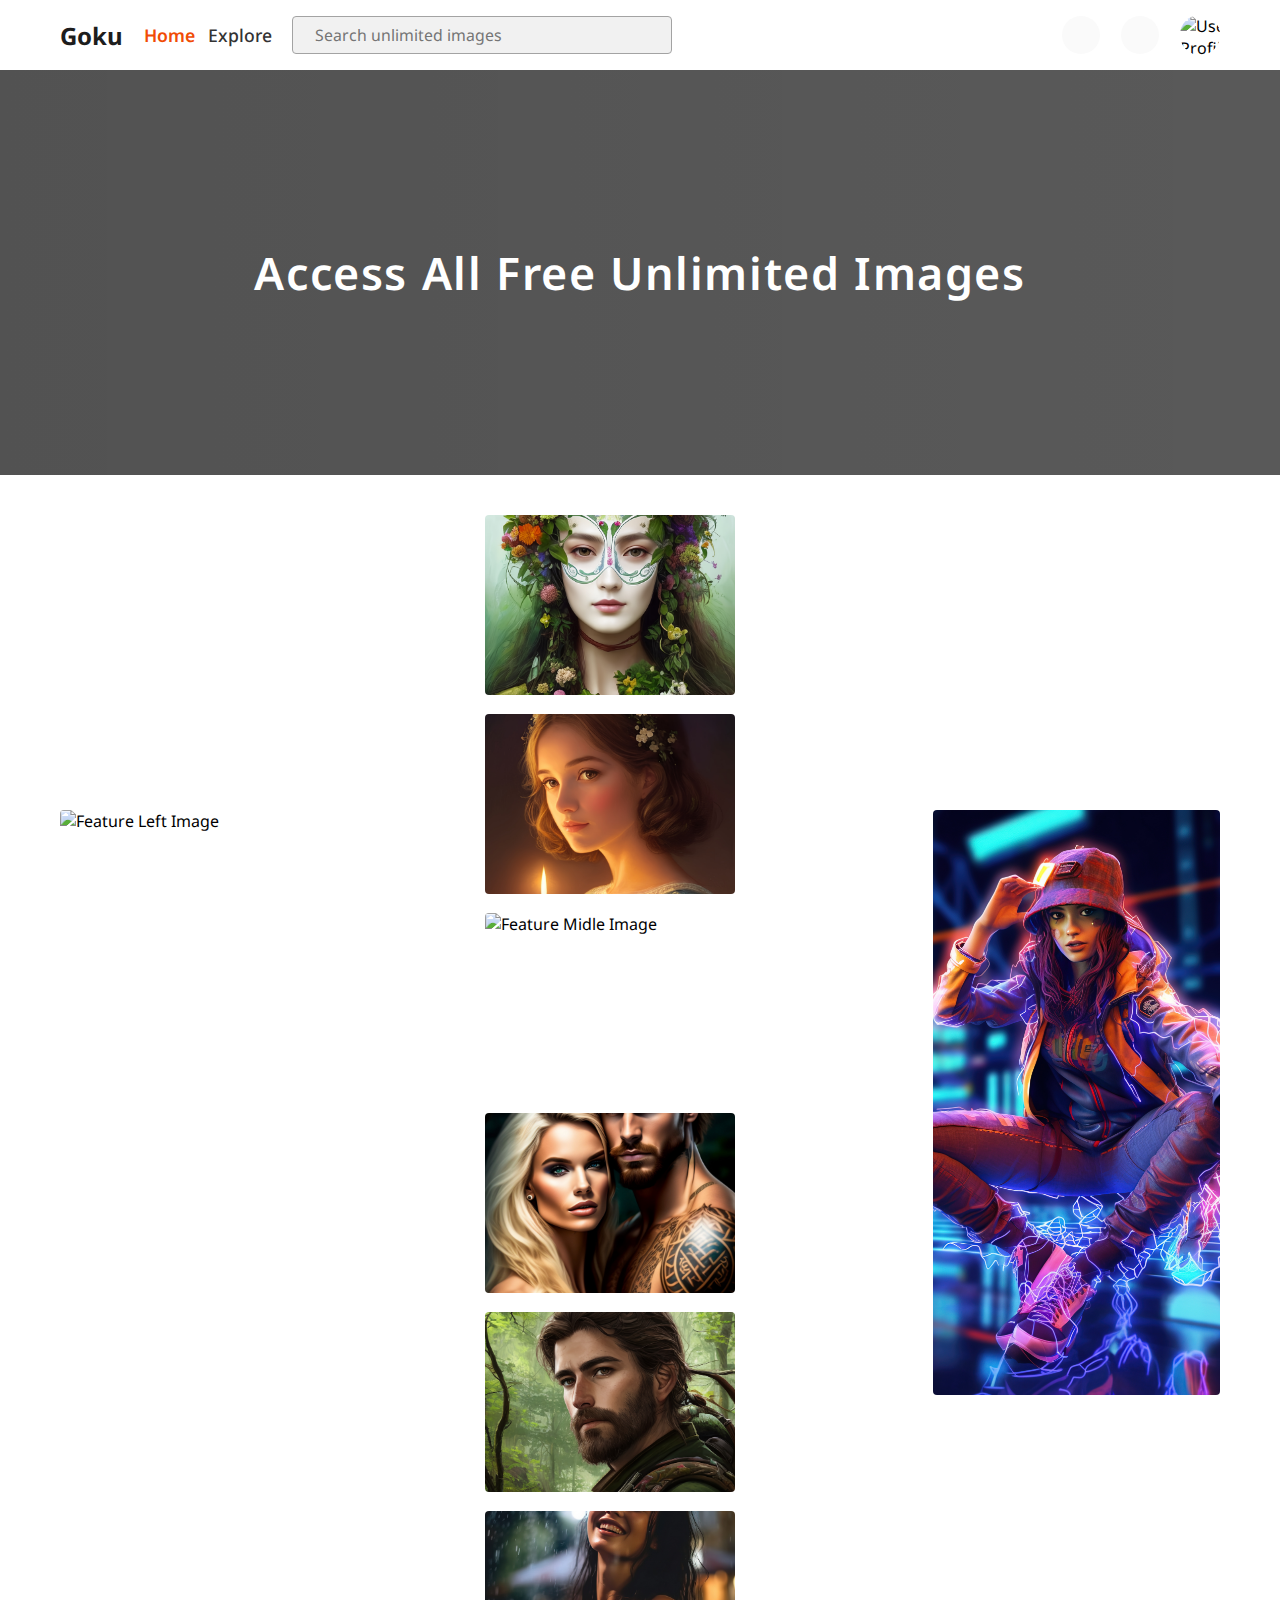
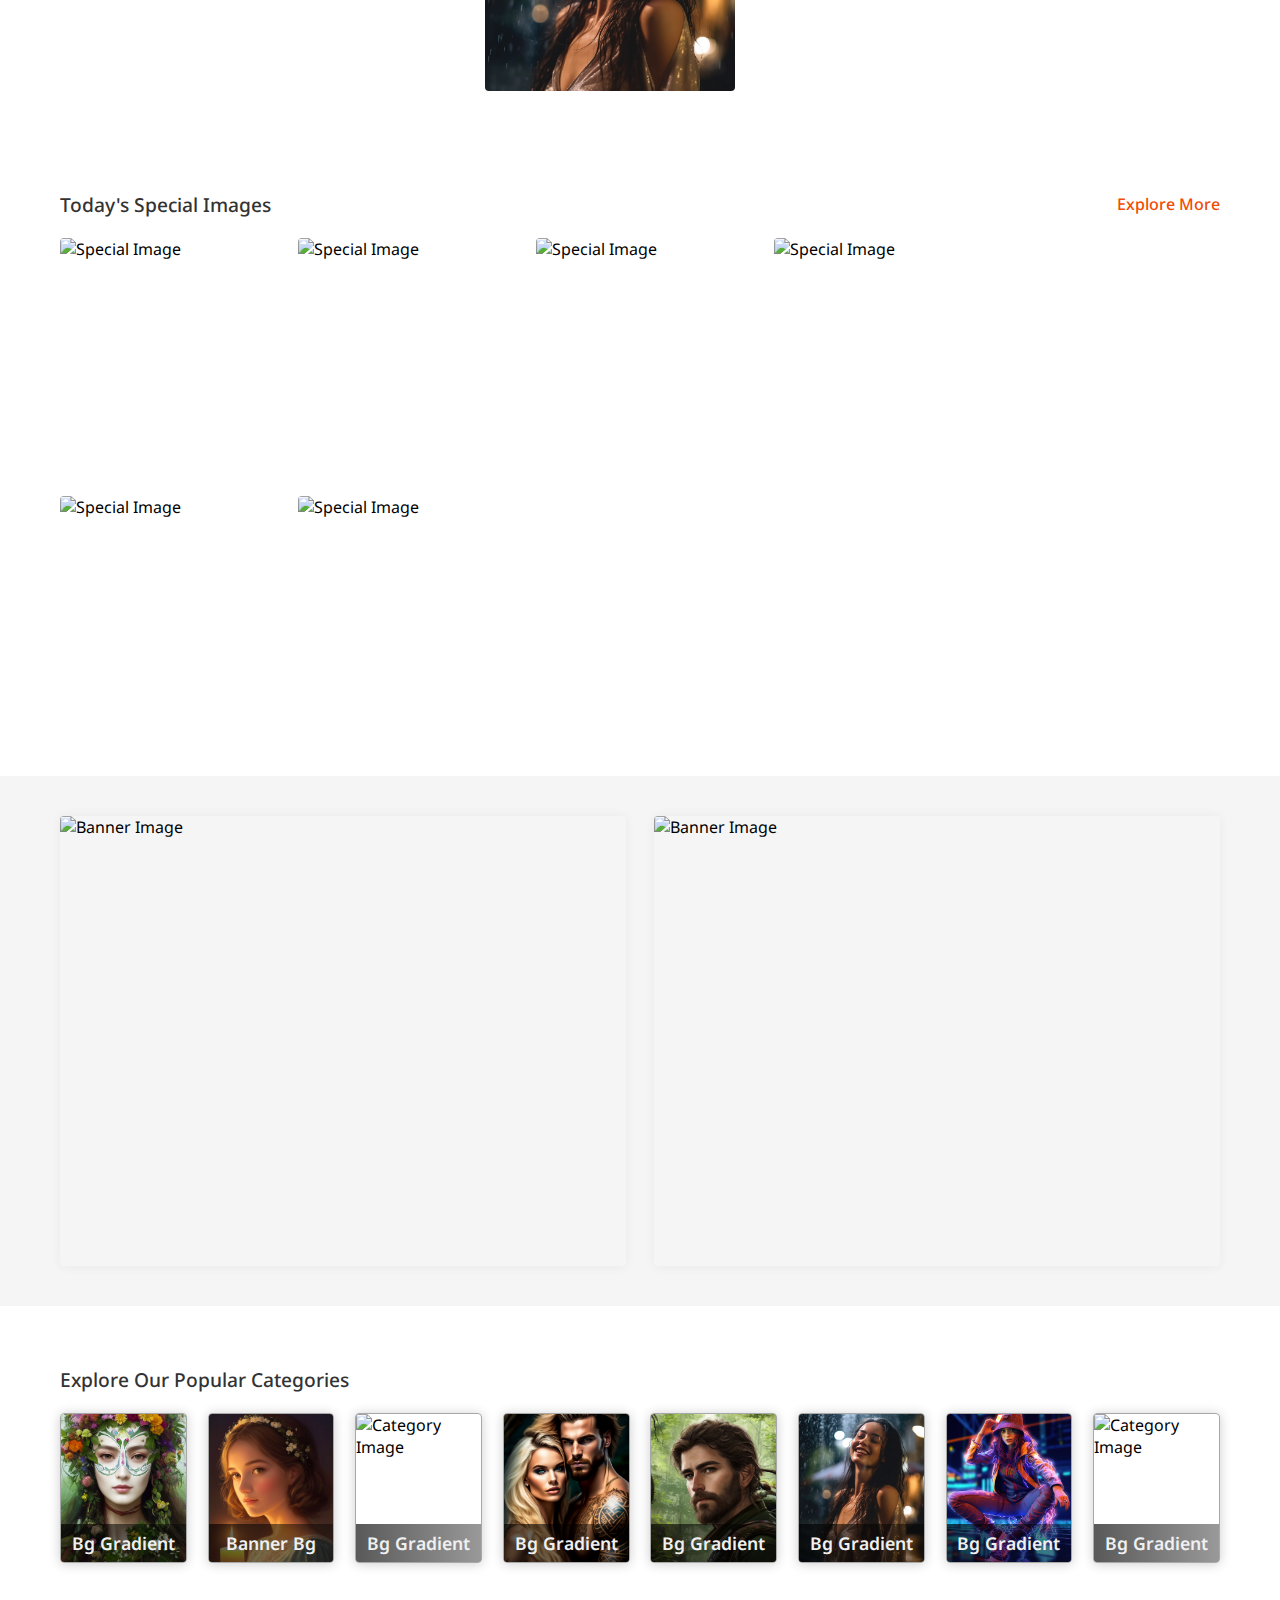
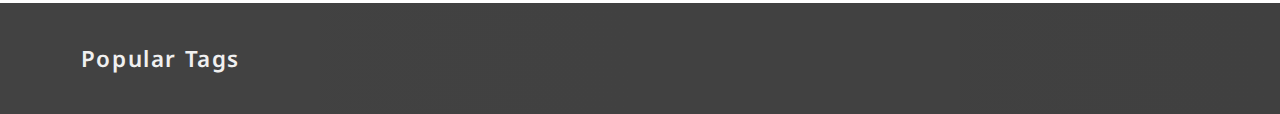
==== commit 22cf0906: "added the footer title" ====
--- a/index.html
+++ b/index.html
@@ -367,8 +367,12 @@
         </div>
         <!-- Footer Section -->
         <footer class="footer_section">
-            <div class="about_section"></div>
-            <div class="popular_tags"></div>
+            <div class="about_section">
+                
+            </div>
+            <div class="popular_tags">
+                <div class="footer_title">Popular Tags</div>
+            </div>
             <div class="quick_link"></div>
             <div class="social_link"></div>
         </footer>
--- a/style.css
+++ b/style.css
@@ -374,7 +374,7 @@
 }
 .right_img_section img{
     width: 100%;
-    height: 31vh;
+    height: 65vh;
     border-radius: 4px;
     object-fit: cover;
     object-position: center;
@@ -581,6 +581,25 @@
     justify-content: center;
 }
 
+/* Footer Section */
+.footer_section{
+    width: 100%;
+    height: auto;
+    background: linear-gradient(to left, rgba(0, 0, 0, 0.75), rgba(0, 0, 0, 0.74)), url("./img/footer.jpg") no-repeat;
+    background-size: cover;
+    background-position: center center;
+    display: flex;
+    align-items: center;
+    gap: 1.3rem;
+    padding: 40px 60px;
+}
+.footer_title{
+    font-size: 1.4rem;
+    font-weight: 600;
+    color: #f0f0f0;
+    letter-spacing: 0.1rem;
+}
+
 
 
 
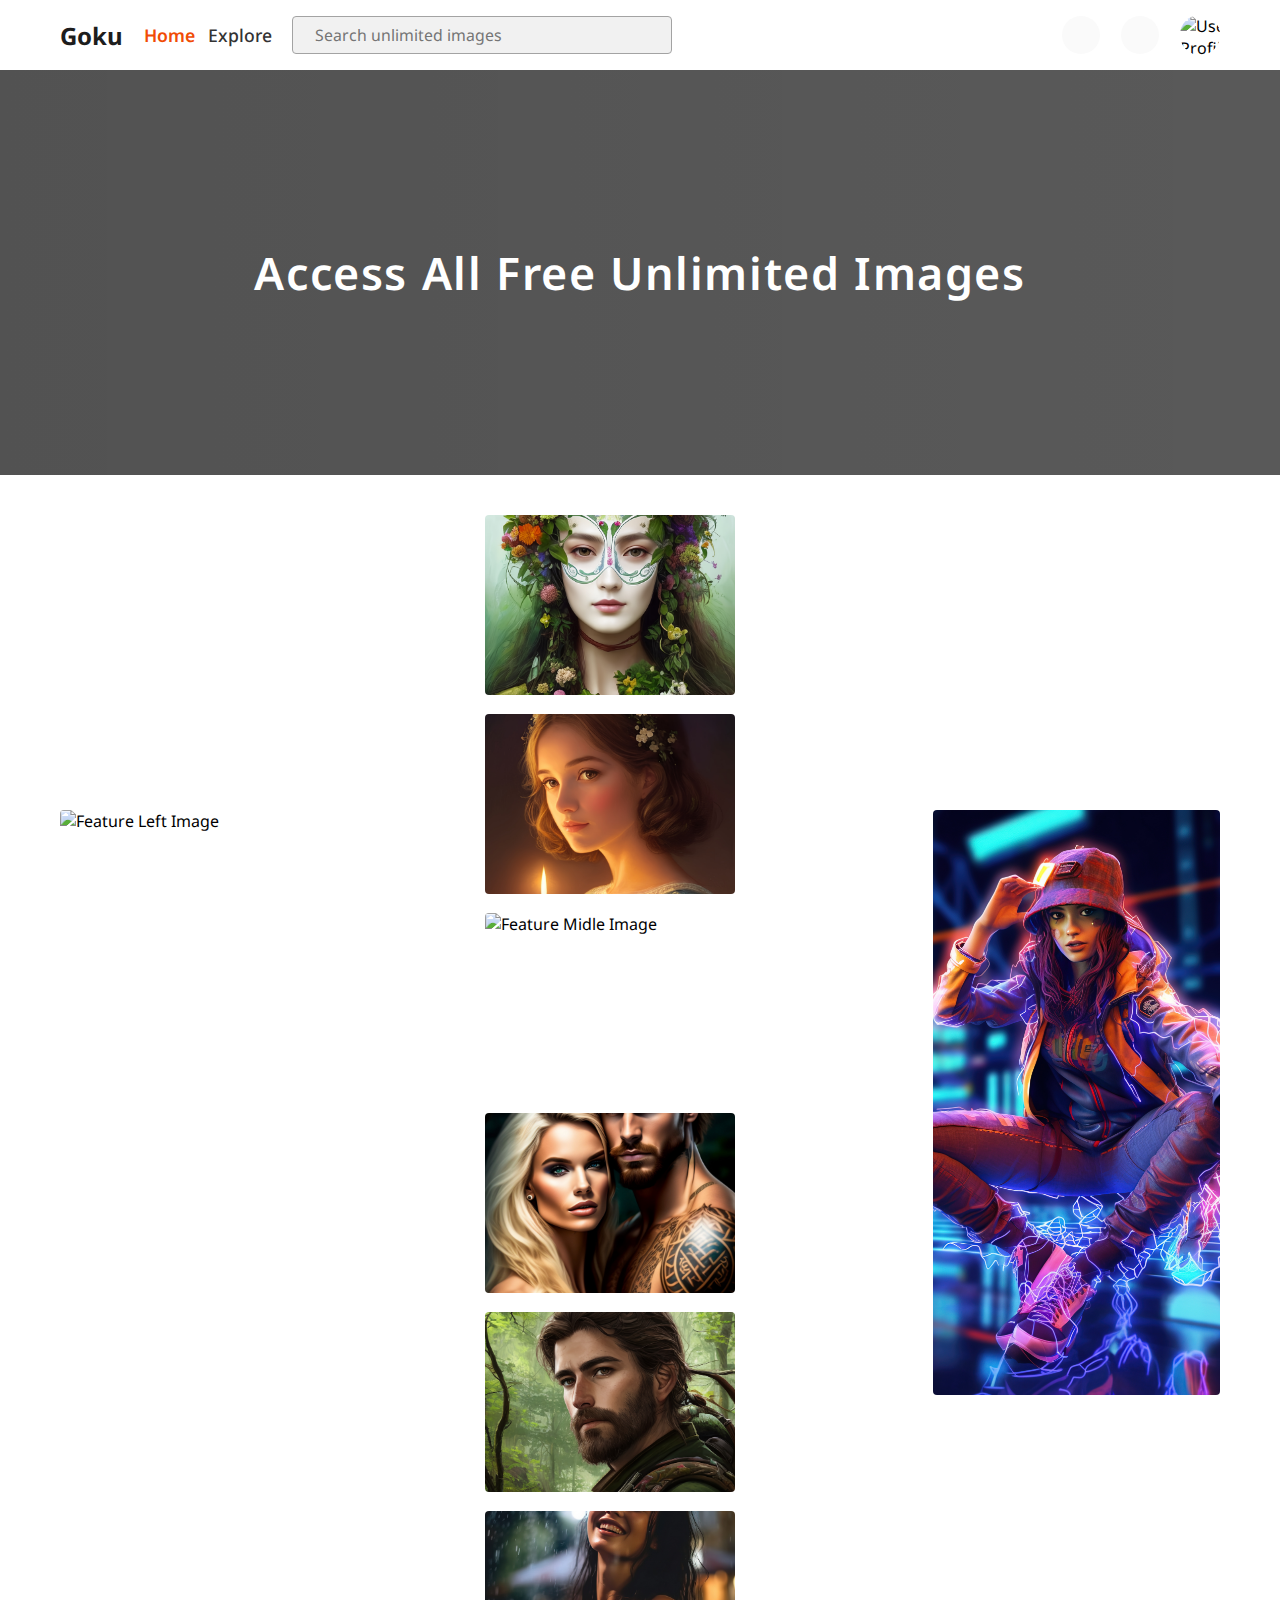
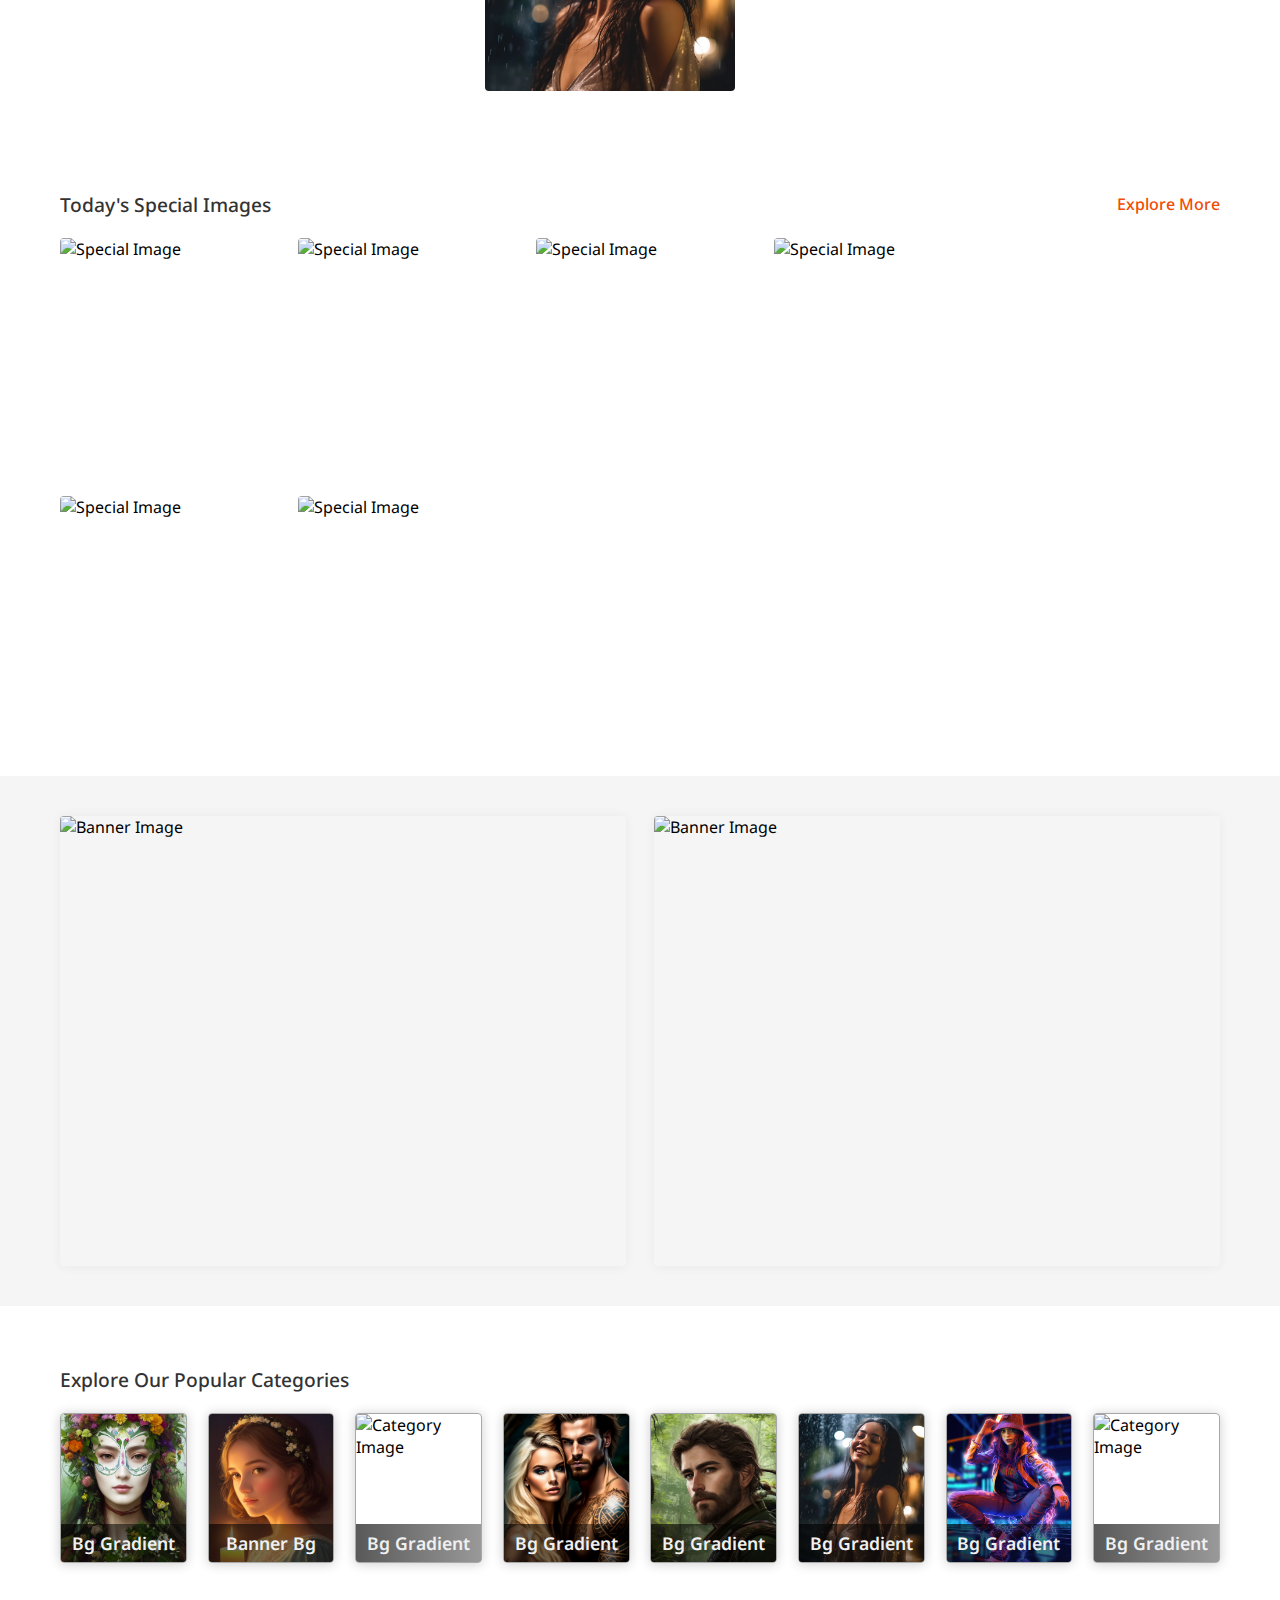
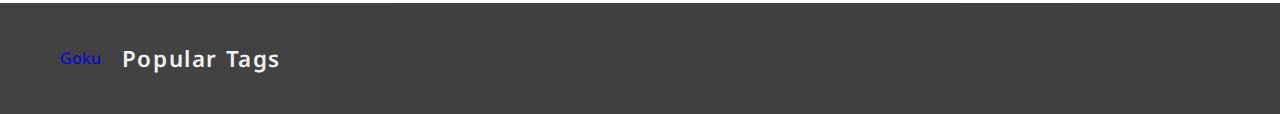
==== commit eabffa63: "changes detected" ====
--- a/index.html
+++ b/index.html
@@ -368,7 +368,7 @@
         <!-- Footer Section -->
         <footer class="footer_section">
             <div class="about_section">
-                
+                <a href="#" class="">Goku</a>
             </div>
             <div class="popular_tags">
                 <div class="footer_title">Popular Tags</div>
--- a/style.css
+++ b/style.css
@@ -605,4 +605,5 @@
 
 
 
+
 /*  */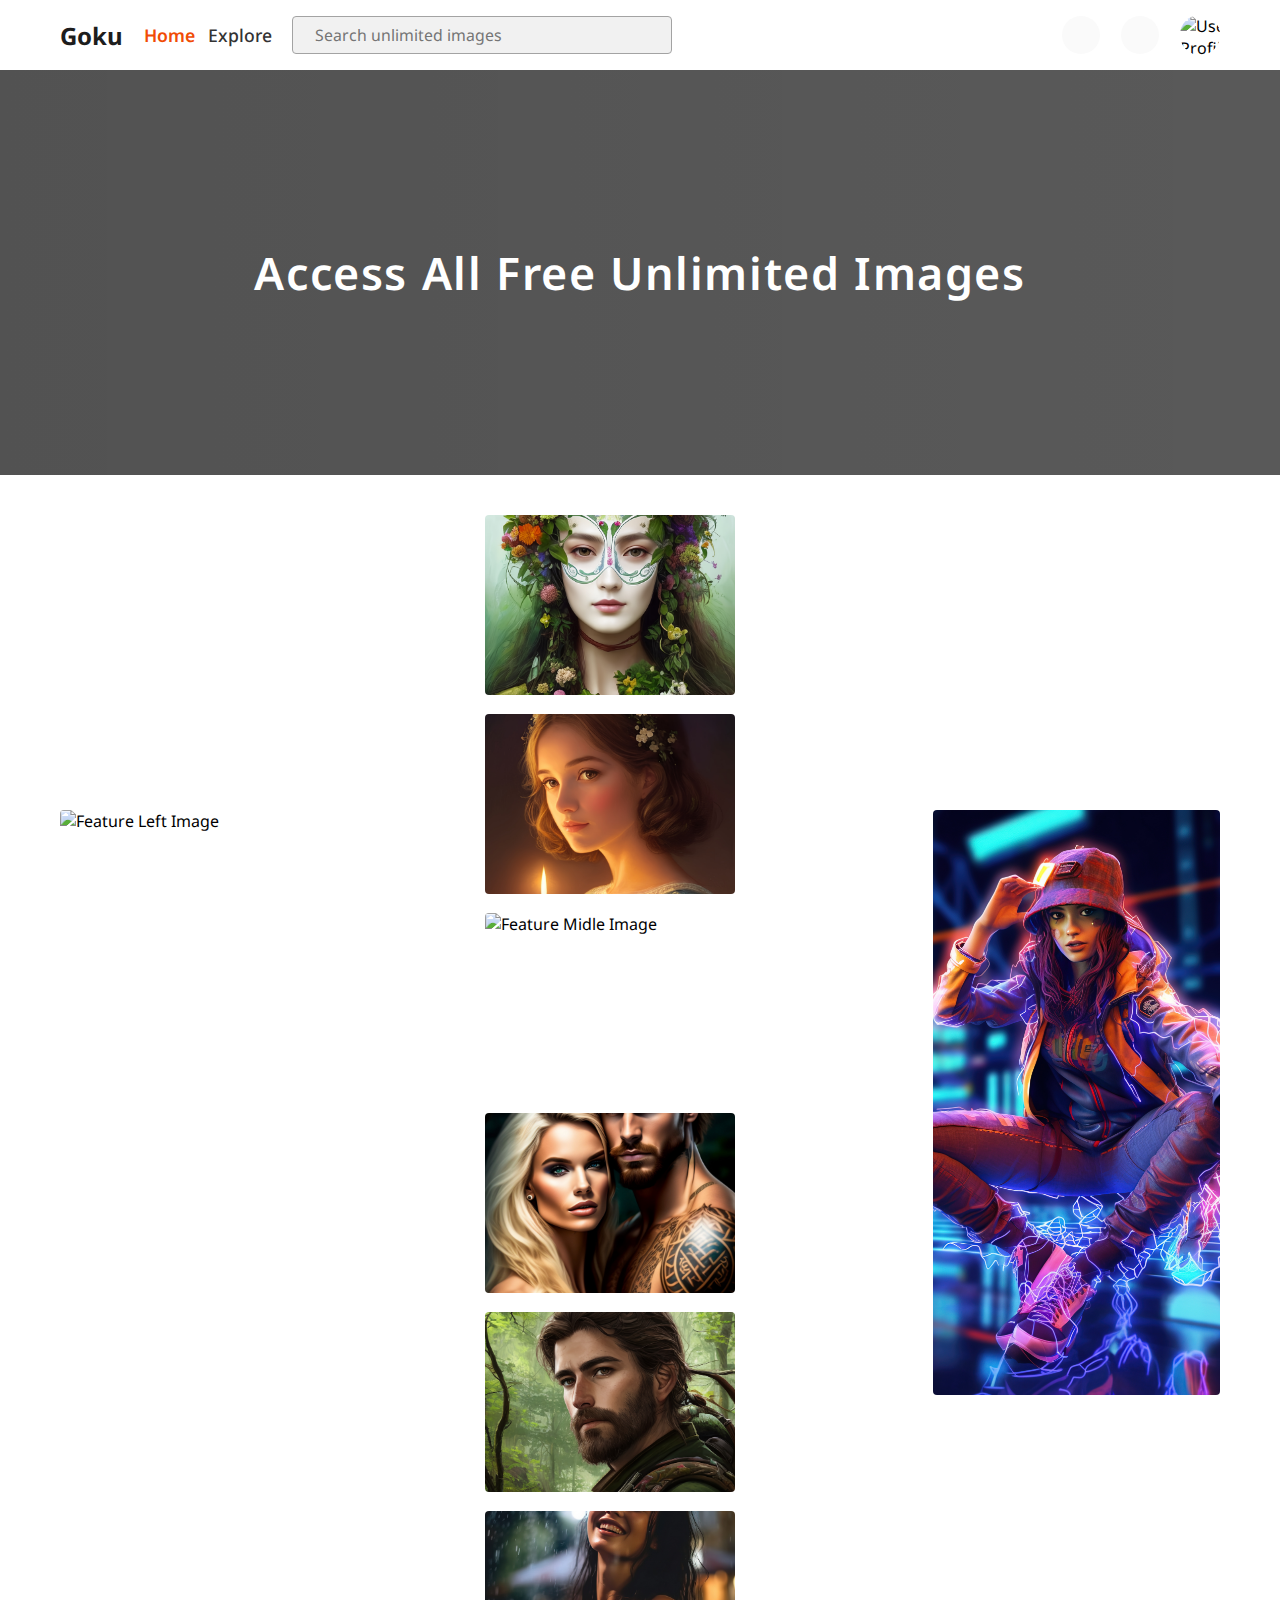
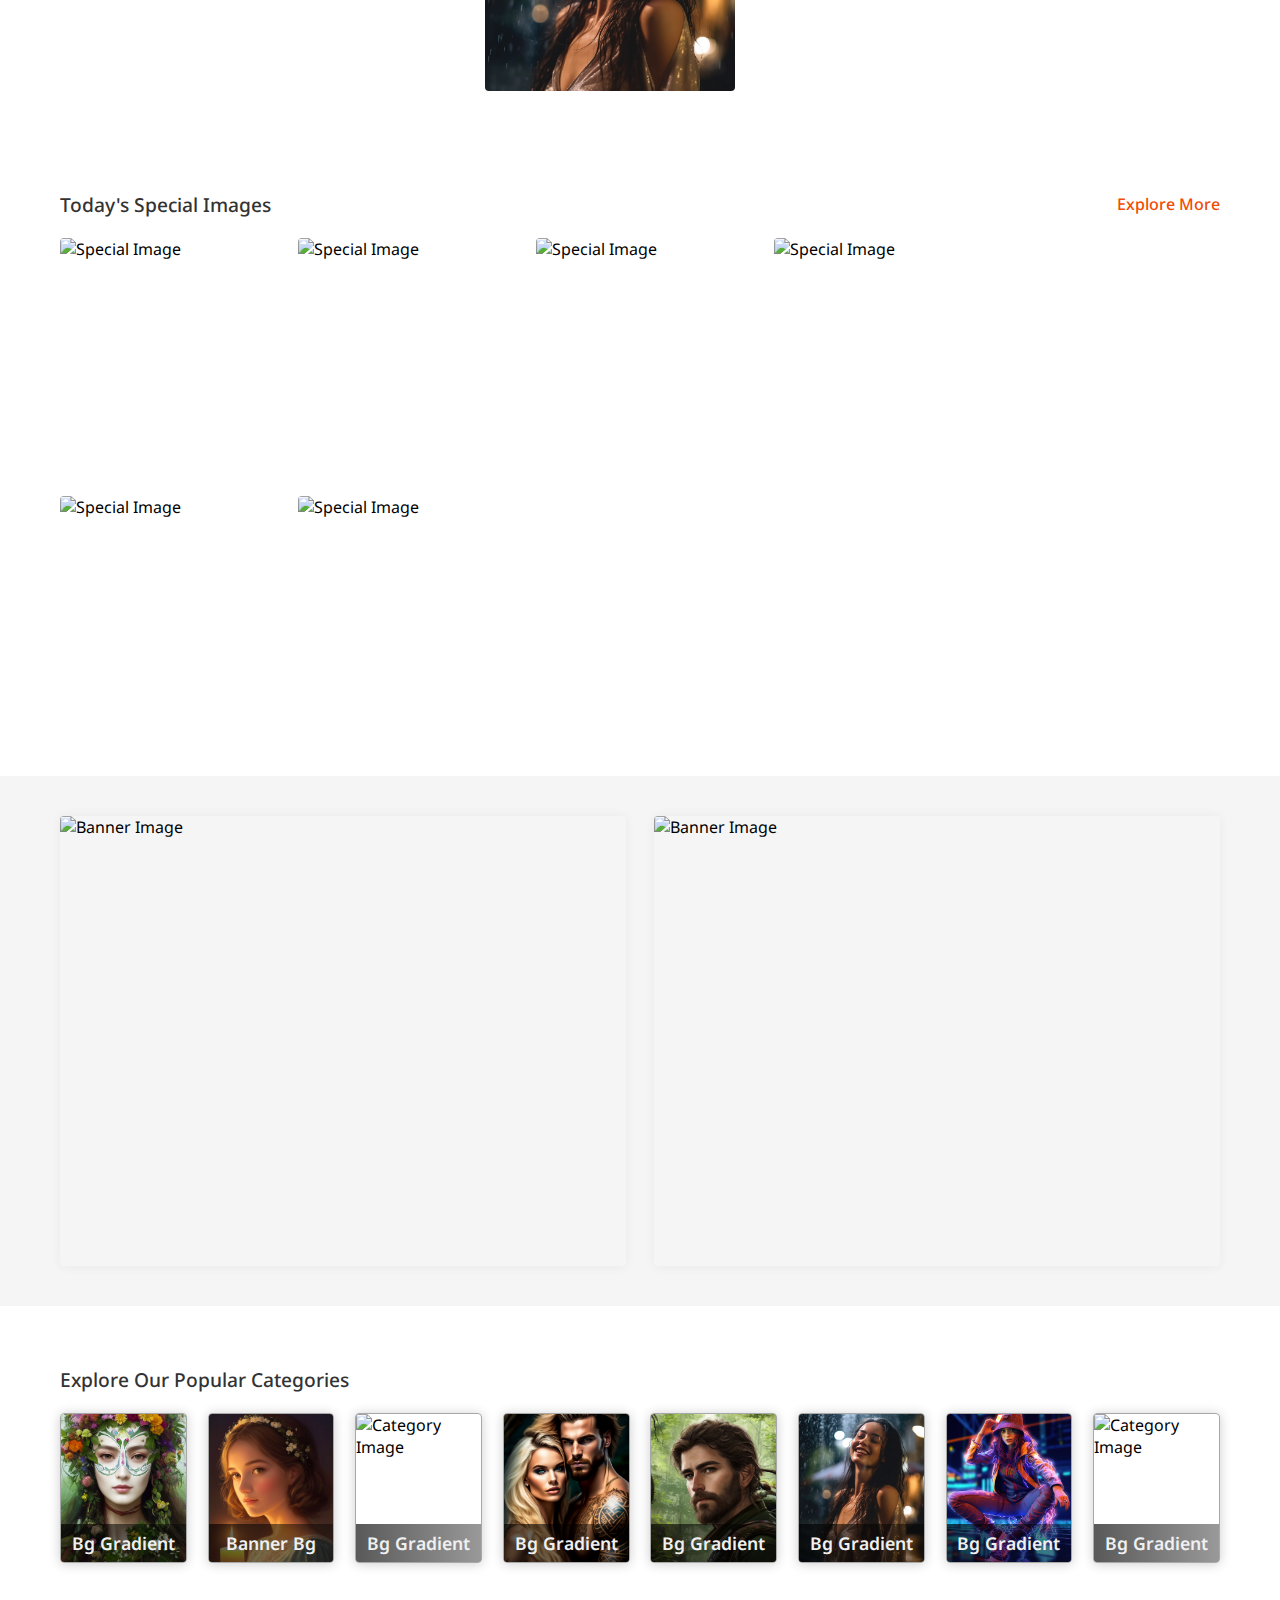
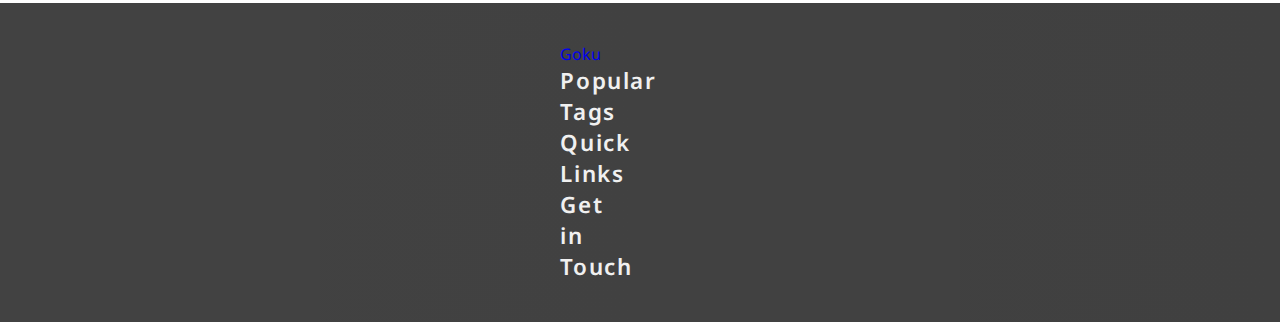
==== commit 4f4dcc0b: "added new box" ====
--- a/index.html
+++ b/index.html
@@ -367,14 +367,20 @@
         </div>
         <!-- Footer Section -->
         <footer class="footer_section">
-            <div class="about_section">
-                <a href="#" class="">Goku</a>
-            </div>
-            <div class="popular_tags">
-                <div class="footer_title">Popular Tags</div>
-            </div>
-            <div class="quick_link"></div>
-            <div class="social_link"></div>
+            <div class="footer_box">
+                <div class="about_section">
+                    <a href="#" class="">Goku</a>
+                </div>
+                <div class="popular_tags">
+                    <div class="footer_title">Popular Tags</div>
+                </div>
+                <div class="quick_link">
+                    <div class="footer_title">Quick Links</div>
+                </div>
+                <div class="social_link">
+                    <div class="footer_title">Get in Touch</div>
+                </div>
+            </div>
         </footer>
         <!--  -->
     </div>
--- a/style.css
+++ b/style.css
@@ -590,8 +590,26 @@
     background-position: center center;
     display: flex;
     align-items: center;
+    flex-direction: column;
     gap: 1.3rem;
     padding: 40px 60px;
+}
+.about_section{
+    width: 20%;
+    height: auto;
+    text-align: start;
+}
+.popular_tags{
+    width: 40%;
+    height: auto;
+}
+.quick_link{
+    width: 15%;
+    height: auto;
+}
+.social_link{
+    width: 15%;
+    height: auto;
 }
 .footer_title{
     font-size: 1.4rem;
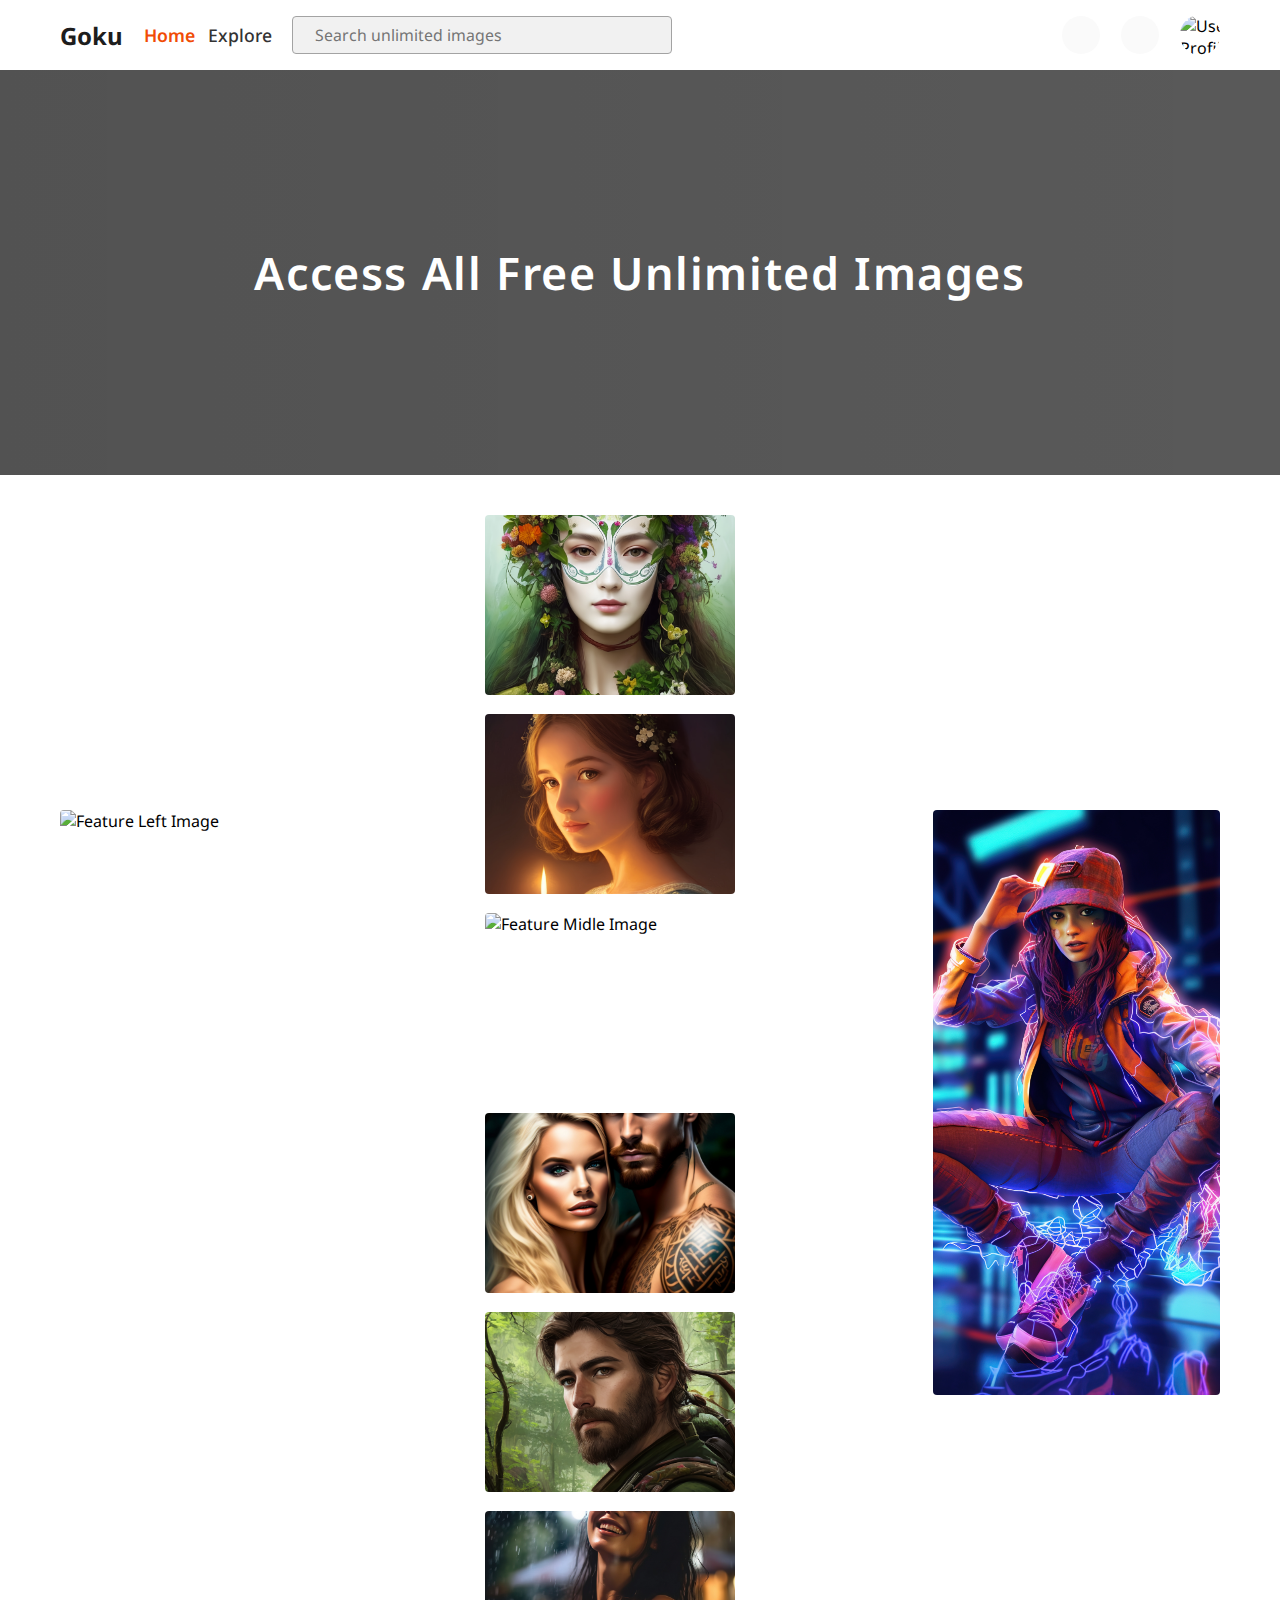
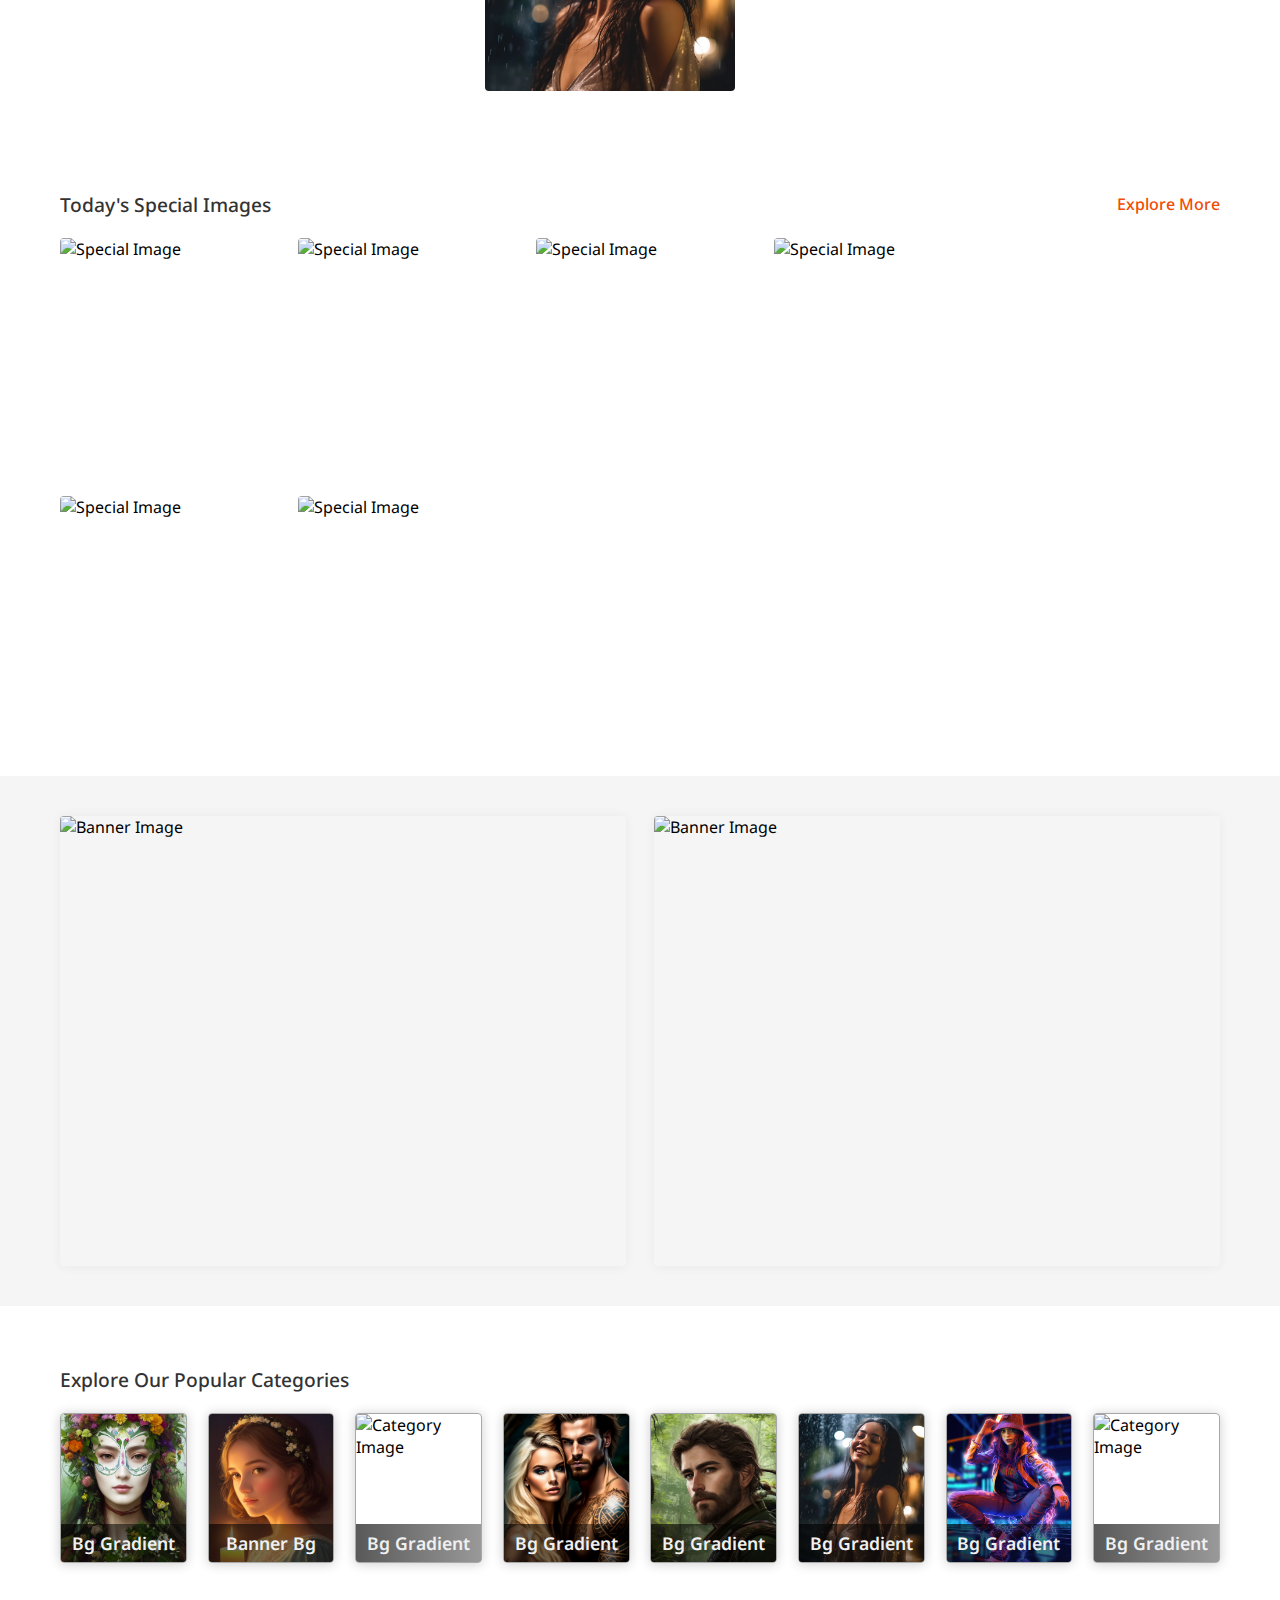
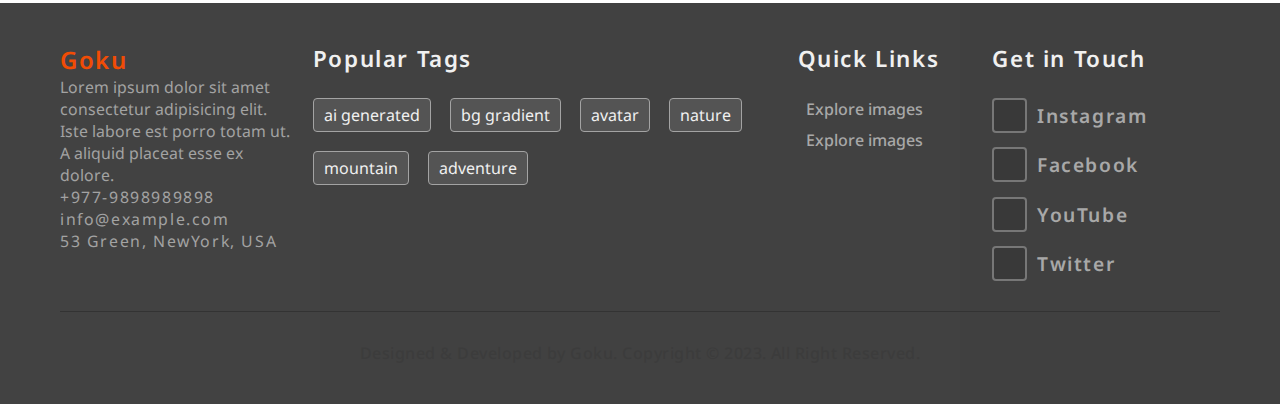
==== commit 2dd70bad: "added the new section" ====
--- a/index.html
+++ b/index.html
@@ -369,17 +369,67 @@
         <footer class="footer_section">
             <div class="footer_box">
                 <div class="about_section">
-                    <a href="#" class="">Goku</a>
+                    <a href="#" class="logo">Goku</a>
+                    <p class="footer_desc">
+                        Lorem ipsum dolor sit amet consectetur adipisicing elit. Iste labore est porro totam ut. A
+                        aliquid placeat esse ex dolore.
+                    </p>
+                    <a href="#" class="info_box">
+                        <i class="fa-solid fa-phone"></i>
+                        <p class="">+977-9898989898</p>
+                    </a>
+                    <a href="#" class="info_box">
+                        <i class="fa-solid fa-envelope"></i>
+                        <p class="">info@example.com</p>
+                    </a>
+                    <a href="#" class="info_box">
+                        <i class="fa-solid fa-map-pin"></i>
+                        <p class="">53 Green, NewYork, USA</p>
+                    </a>
                 </div>
                 <div class="popular_tags">
                     <div class="footer_title">Popular Tags</div>
+                    <div class="tags">
+                        <a href="#">ai generated</a>
+                        <a href="#">bg gradient</a>
+                        <a href="#">avatar</a>
+                        <a href="#">nature</a>
+                        <a href="#">mountain</a>
+                        <a href="#">adventure</a>
+                    </div>
                 </div>
                 <div class="quick_link">
                     <div class="footer_title">Quick Links</div>
+                    <div class="links">
+                        <a href="#"><i class="fa-solid fa-arrow-right"></i> Explore images</a>
+                        <a href="#"><i class="fa-solid fa-arrow-right"></i> Explore images</a>
+                    </div>
                 </div>
                 <div class="social_link">
                     <div class="footer_title">Get in Touch</div>
-                </div>
+                    <div class="social_box">
+                        <a href="#">
+                            <div class="icon"><i class="fa-brands fa-instagram"></i></div>
+                            <h6 class="text">Instagram</h6>
+                        </a>
+                        <a href="#">
+                            <div class="icon"><i class="fa-brands fa-facebook-f"></i></div>
+                            <h6 class="text">Facebook</h6>
+                        </a>
+                        <a href="#">
+                            <div class="icon"><i class="fa-brands fa-youtube"></i></div>
+                            <h6 class="text">YouTube</h6>
+                        </a>
+                        <a href="#">
+                            <div class="icon"><i class="fa-brands fa-twitter"></i></div>
+                            <h6 class="text">Twitter</h6>
+                        </a>
+                    </div>
+                </div>
+            </div>
+            <div class="footer_hr"></div>
+            <div class="copy_section">
+                Designed & Developed by Goku. Copyright &copy; 2023. All Right Reserved.
             </div>
         </footer>
         <!--  -->
--- a/style.css
+++ b/style.css
@@ -591,32 +591,234 @@
     display: flex;
     align-items: center;
     flex-direction: column;
+    padding: 40px 60px;
+}
+.footer_box{
+    width: 100%;
+    height: auto;
+    display: flex;
+    align-items: flex-start;
     gap: 1.3rem;
-    padding: 40px 60px;
 }
 .about_section{
     width: 20%;
     height: auto;
     text-align: start;
 }
+.about_section a{
+    font-size: 1.5rem;
+    font-weight: 600;
+    color: #f14c05;
+    letter-spacing: 0.1rem;
+    margin-bottom: 1.3rem;
+}
+.about_section p{
+    font-size: 0.99rem;
+    font-weight: 400;
+    color: #a3a3a3;
+}
 .popular_tags{
     width: 40%;
     height: auto;
-}
-.quick_link{
-    width: 15%;
-    height: auto;
-}
-.social_link{
-    width: 15%;
-    height: auto;
+    display: flex;
+    align-items: flex-start;
+    flex-direction: column;
 }
 .footer_title{
     font-size: 1.4rem;
     font-weight: 600;
     color: #f0f0f0;
     letter-spacing: 0.1rem;
-}
+    margin-bottom: 1.5rem;
+}
+.tags{
+    display: flex;
+    align-items: center;
+    flex-wrap: wrap;
+    gap: 1.2rem;
+}
+.popular_tags a{
+    padding: 5px 10px;
+    border: 1px solid #a3a3a3;
+    border-radius: 4px;
+    background: rgba(255, 255, 255, 0.1);
+    color: #f0f0f0;
+}
+.quick_link{
+    width: 15%;
+    height: auto;
+}
+.links{
+    width: 100%;
+    height: auto;
+    display: flex;
+    flex-direction: column;
+    row-gap: 0.6rem;
+}
+.links a{
+    display: flex;
+    align-items: center;
+    column-gap: 0.5rem;
+    font-size: 1.0rem;
+    font-weight: 500;
+    color: #a8a8a8;
+}
+.social_link{
+    width: 15%;
+    height: auto;
+}
+.social_box{
+    width: 100%;
+    height: auto;
+    display: flex;
+    flex-direction: column;
+    row-gap: 0.9rem;
+}
+.social_box a{
+    width: 100%;
+    height: auto;
+    display: flex;
+    align-items: center;
+    column-gap: 0.6rem;
+}
+.social_box .icon{
+    width: 35px;
+    height: 35px;
+    border-radius: 4px;
+    background: rgba(51, 51, 51, 0.58);
+    border: 2px solid rgba(168, 168, 168, 0.56);
+    display: flex;
+    align-items: center;
+    justify-content: center;
+    font-size: 1.5rem;
+    color: #dfdfdf;
+}
+.social_box h6{
+    font-size: 1.2rem;
+    font-weight: 600;
+    color: #a8a8a8;
+    letter-spacing: 0.1rem;
+}
+.footer_hr{
+    width: 100%;
+    height: 1px;
+    background: #333333;
+    margin: 30px 0;
+}
+.copy_section{
+    width: 100%;
+    height: auto;
+    display: flex;
+    align-items: center;
+    justify-content: center;
+    font-size: 1.0rem;
+    color: #3c3c3c;
+    font-weight: 500;
+    letter-spacing: 0.03rem;
+}
+
+/* Explore Page Styling */
+.photo_section{
+    width: 100%;
+    height: auto;
+    padding: 40px 60px;
+}
+.container img {
+    max-width: 100%;
+    display: block;
+}
+figure {
+    position: relative;
+    width: 100%;
+    height: 100%;
+    background: transparent;
+    margin: 0;
+    display: grid;
+    grid-template-rows: 1fr auto;
+    margin-bottom: 10px;
+    break-inside: avoid;
+}
+figure > img {
+    grid-row: 1 / -1;
+    grid-column: 1;
+}
+figcaption .right_section{
+    position: absolute;
+    top: 0;
+    right: 0;
+    width: auto;
+    height: 100%;
+    background: linear-gradient(to right, rgba(0, 0, 0, 0.05), rgba(0, 0, 0, 0.15), rgba(0, 0, 0, 0.35), rgba(0, 0, 0, 0.45), rgba(0, 0, 0, 0.65), rgba(0, 0, 0, 0.75));
+    display: flex;
+    align-items: flex-start;
+    justify-content: start;
+    flex-direction: column;
+    row-gap: 1.2rem;
+    padding: 12px 15px;
+    transition: 0.5s ease-out;
+}
+.right_section button{
+    outline: none;
+    border: none;
+    font-size: 1.15rem;
+    width: 35px;
+    height: 35px;
+    border-radius: 50%;
+    background: rgba(163, 163, 163, 0.82);
+    color: #f1f1f1;
+    cursor: pointer;
+    transition: transform 0.3s ease-out;
+}
+.right_section button:hover{
+    transform: scale(1.1);
+}
+figcaption {
+    grid-row: 2;
+    grid-column: 1;
+    /* background-color: rgba(255,255,255,.5); */
+    padding: .2em .5em;
+    justify-self: start;
+}
+.container {
+    column-count: 4;
+    column-gap: 10px;
+}
+.bottom_section{
+    position: absolute;
+    bottom: 0;
+    left: 0;
+    right: 0;
+    width: 100%;
+    height: auto;
+    background: linear-gradient(to bottom, rgba(0, 0, 0, 0.05), rgba(0, 0, 0, 0.15), rgba(0, 0, 0, 0.35), rgba(0, 0, 0, 0.45), rgba(0, 0, 0, 0.65), rgba(0, 0, 0, 0.75));
+    display: flex;
+    align-items: center;
+    justify-content: space-between;
+    padding: 12px;
+    z-index: 1;
+    transition: 0.5s ease-out;
+}
+.bottom_section .image_title{
+    font-size: 0.89rem;
+    font-weight: 500;
+    color: #ffffff;
+}
+.bottom_section a{
+    font-size: 1.15rem;
+    width: 35px;
+    height: 35px;
+    border-radius: 50%;
+    background: rgba(163, 163, 163, 0.82);
+    color: #f1f1f1;
+    display: flex;
+    align-items: center;
+    justify-content: center;
+    transition: transform 0.3s ease-out;
+}
+.bottom_section a:hover{
+    transform: scale(1.1);
+}
+
 
 
 
